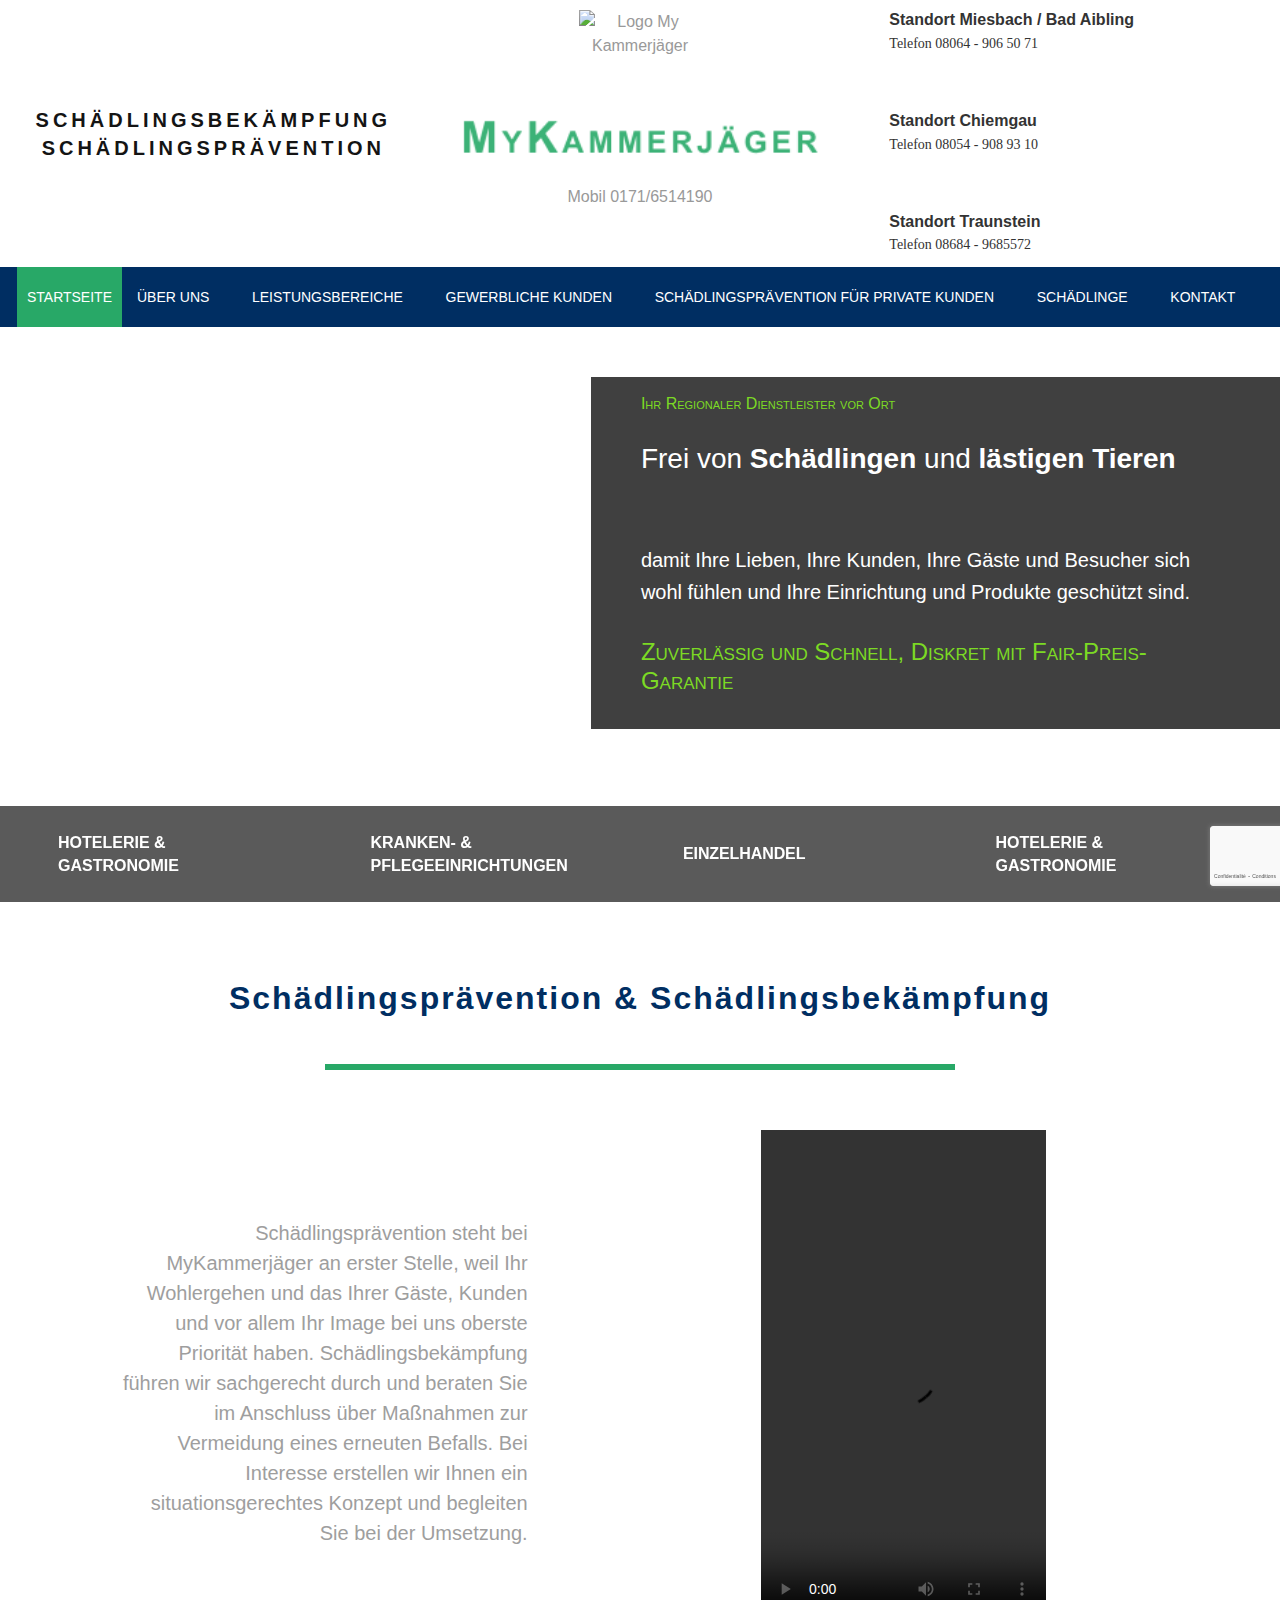
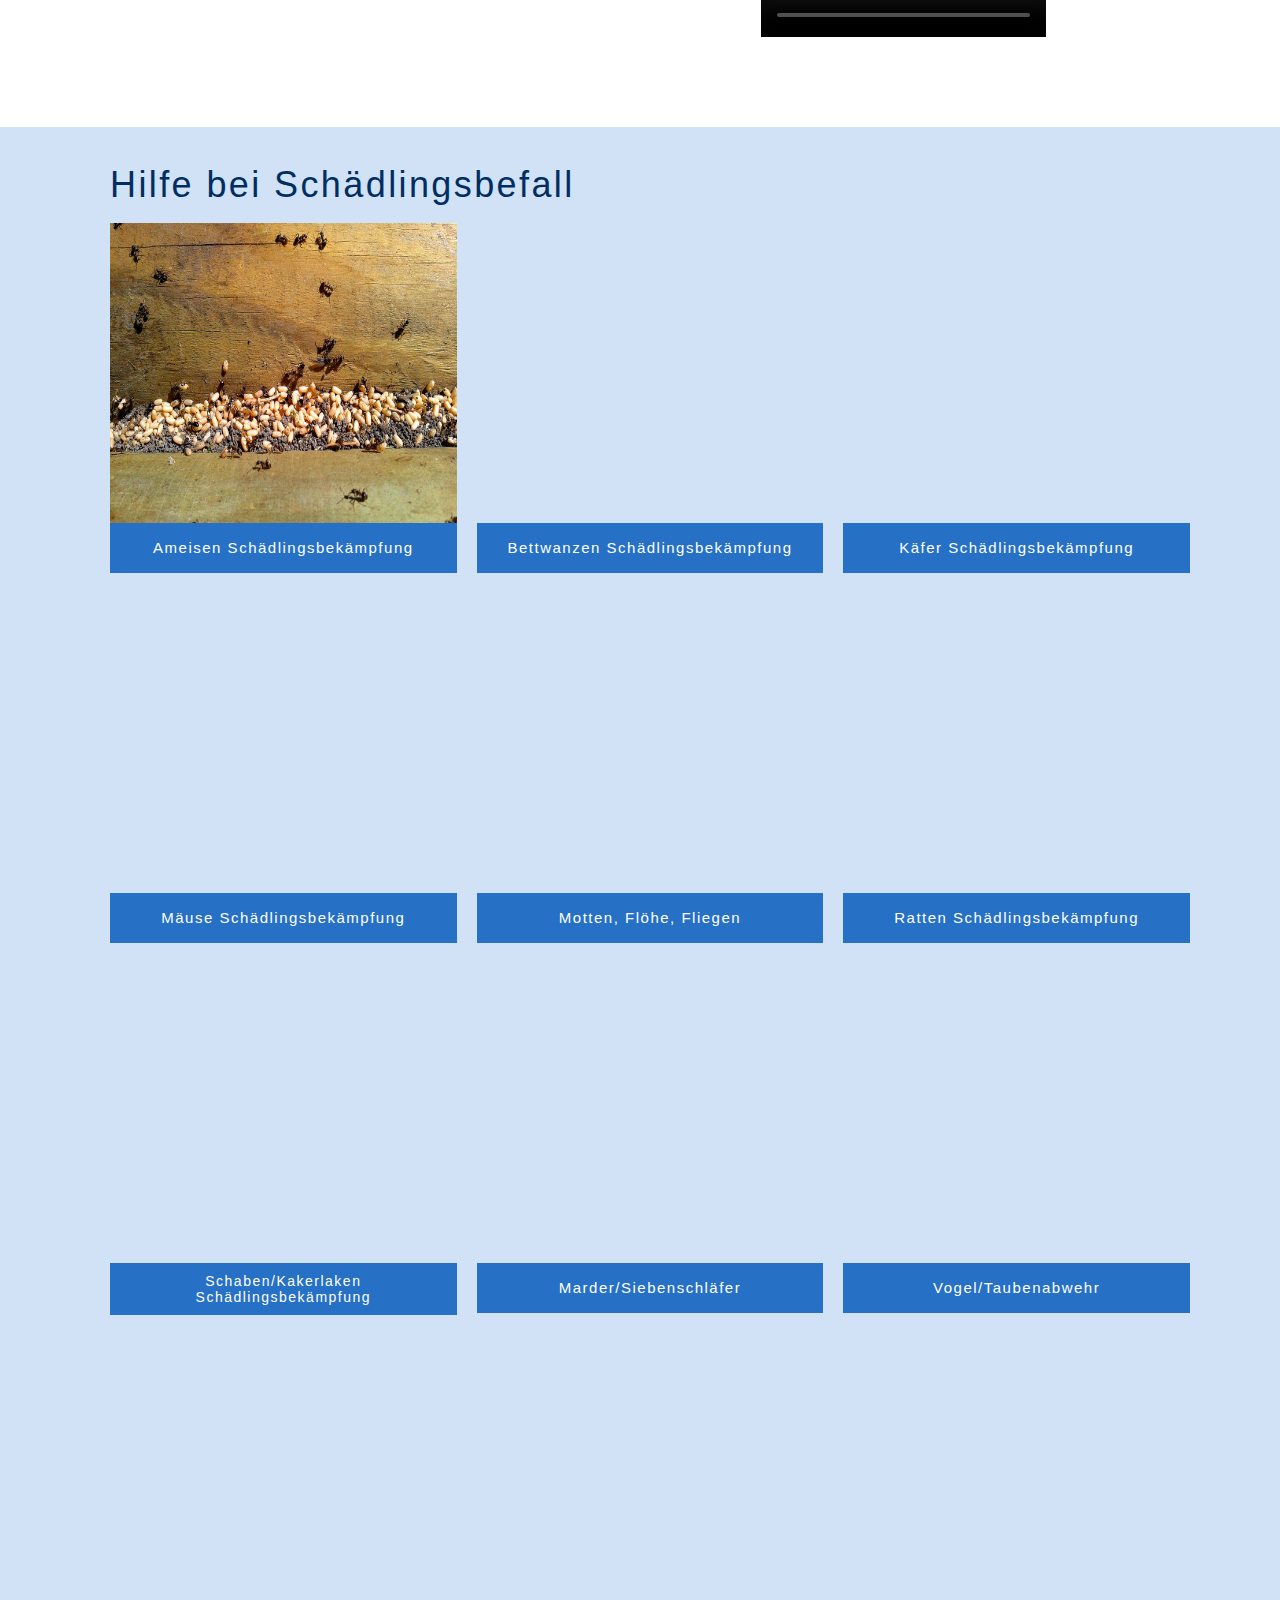
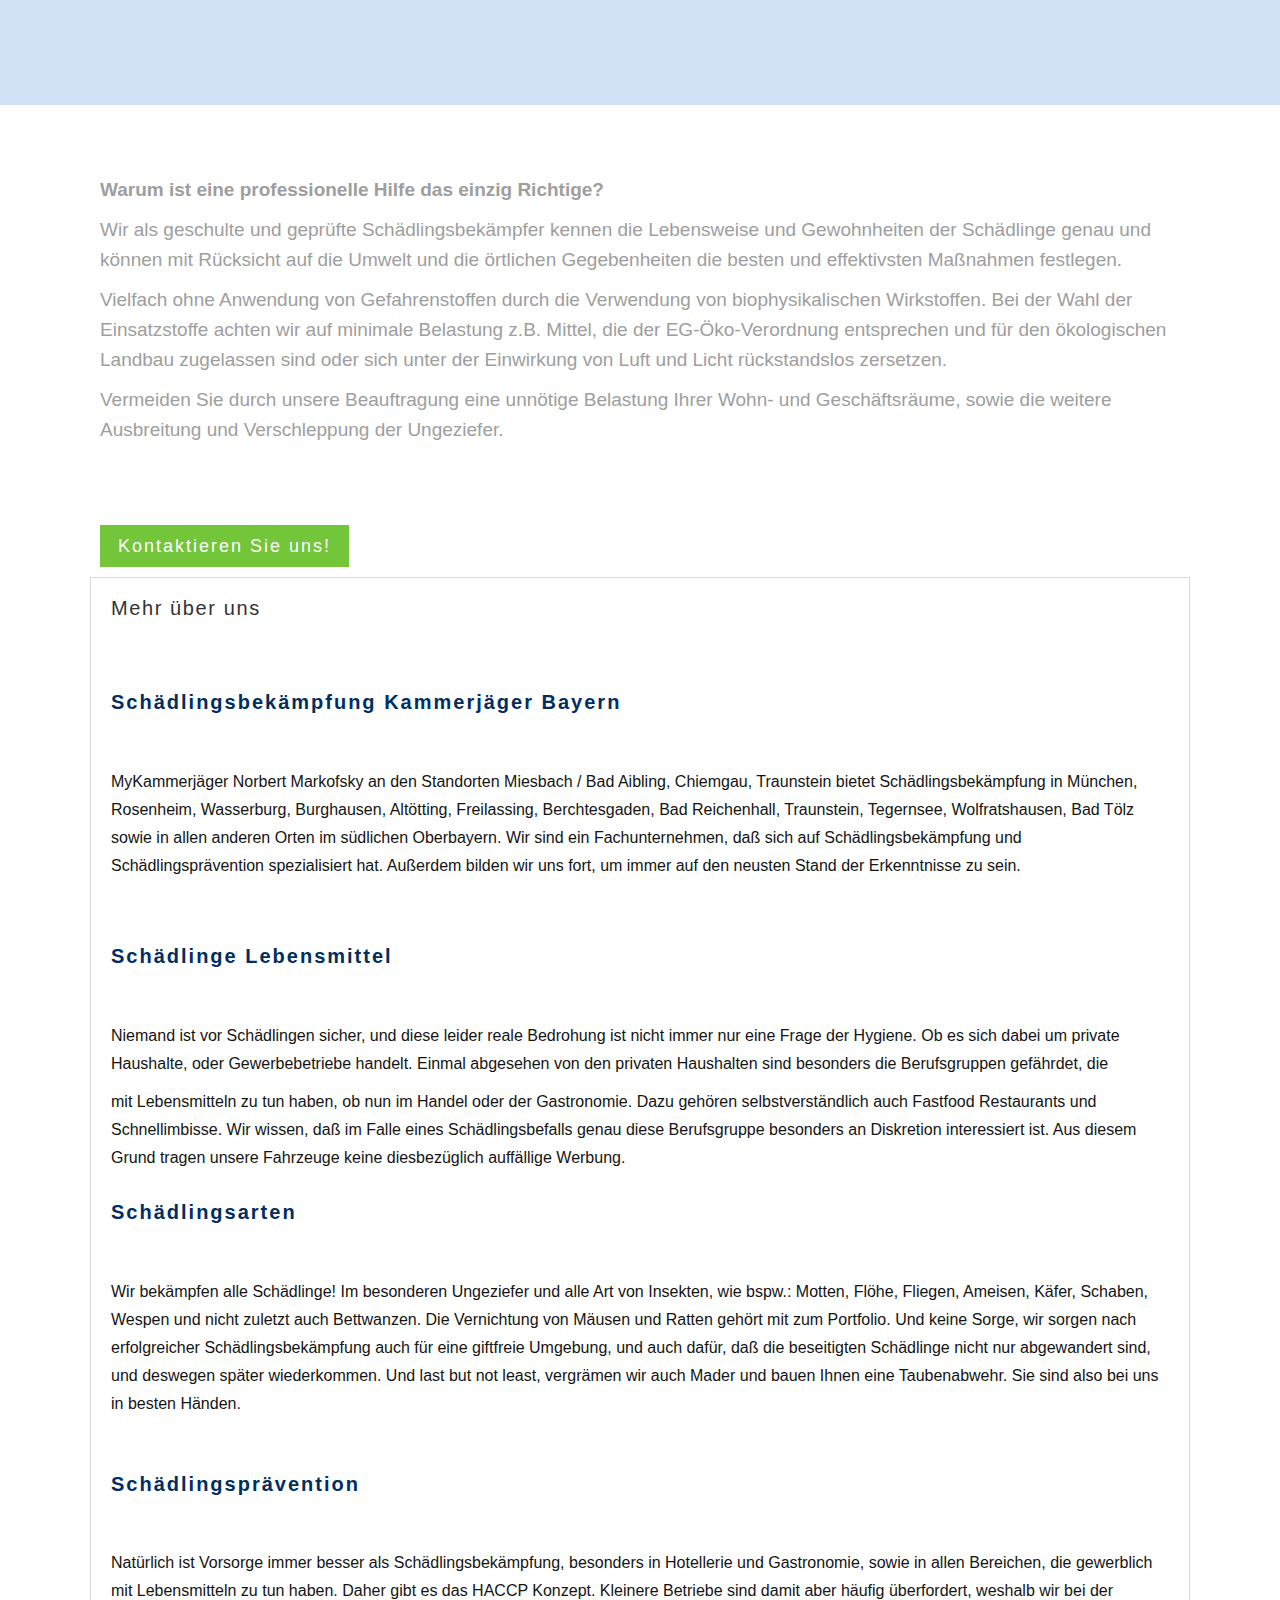
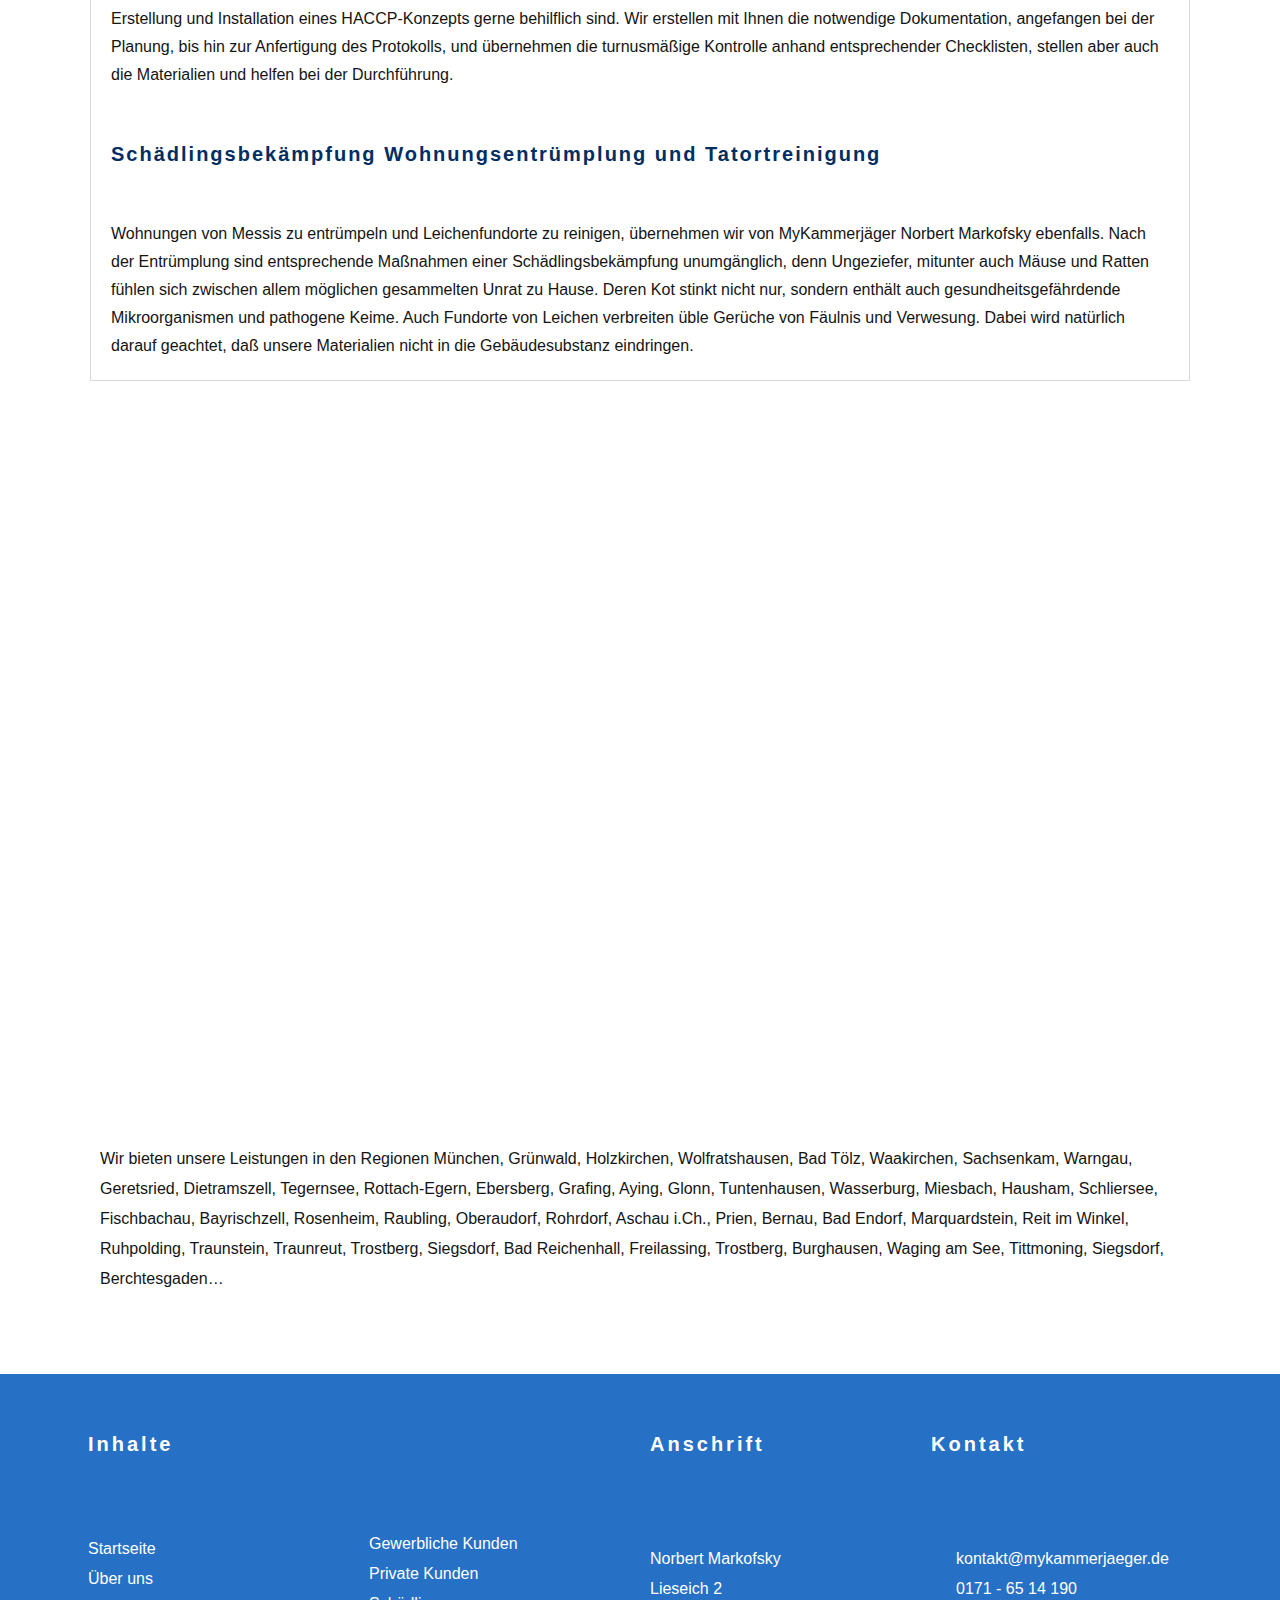
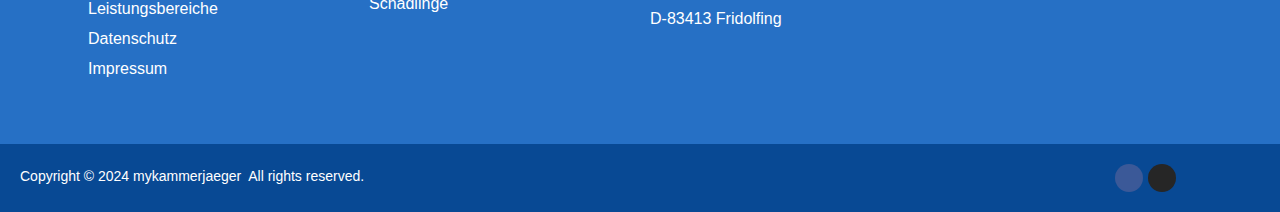
==== index.html @ 167a8380 "Add files via upload" ====
<!DOCTYPE html>
<!-- saved from url=(0030)https://www.mykammerjaeger.de/ -->
<html lang="de-DE" class="js supports no-touchevents no-forcetouch objectfit object-fit cssanimations no-cssgridlegacy cssgrid cssfilters csstransforms csstransforms3d csstransitions mobile-false not-iOS" style="--the7-vh: 8.89px;"><!--<![endif]--><head><meta http-equiv="Content-Type" content="text/html; charset=UTF-8">
	
		<meta name="viewport" content="width=device-width, initial-scale=1, maximum-scale=1, user-scalable=0">
			<link rel="profile" href="https://gmpg.org/xfn/11">
	<meta name="robots" content="index, follow, max-image-preview:large, max-snippet:-1, max-video-preview:-1">

	<!-- This site is optimized with the Yoast SEO Premium plugin v18.2.1 (Yoast SEO v21.8.1) - https://yoast.com/wordpress/plugins/seo/ -->
	<title>Kammerjäger für Schädlingsbekämpfung | Ihr Partner für effektive,nachhaltige Schädlingsbekämpfung</title>
	<meta name="description" content="Schädlingsprävention steht bei MyKammerjäger an erster Stelle, weil Ihr Wohlergehen und das Ihrer Gäste, Kunden und vor allem Ihr Image bei uns oberste Priorität haben.Schädlingsbekämpfung führen wir sachgerecht durch und beraten Sie im Anschluss über Maßnahmen zur Vermeidung eines erneuten Befalls.">
	<link rel="canonical" href="https://www.mykammerjaeger.de/">
	<meta property="og:locale" content="de_DE">
	<meta property="og:type" content="website">
	<meta property="og:title" content="Startseite ( Home Page - Front Page )">
	<meta property="og:description" content="Schädlingsprävention steht bei MyKammerjäger an erster Stelle, weil Ihr Wohlergehen und das Ihrer Gäste, Kunden und vor allem Ihr Image bei uns oberste Priorität haben.Schädlingsbekämpfung führen wir sachgerecht durch und beraten Sie im Anschluss über Maßnahmen zur Vermeidung eines erneuten Befalls.">
	<meta property="og:url" content="https://www.mykammerjaeger.de/">
	<meta property="og:site_name" content="mykammerjaeger">
	<meta property="article:modified_time" content="2024-08-09T09:11:04+00:00">
	<meta property="og:image" content="https://www.mykammerjaeger.de/wp-content/uploads/2018/03/Wespennotdienst.jpg">
	<meta property="og:image:width" content="791">
	<meta property="og:image:height" content="709">
	<meta property="og:image:type" content="image/jpeg">
	<meta name="twitter:card" content="summary_large_image">
	<script type="text/javascript" async="" charset="utf-8" src="./Kammerjäger für Schädlingsbekämpfung _ Ihr Partner für effektive,nachhaltige Schädlingsbekämpfung_files/recaptcha__fr.js.téléchargé" crossorigin="anonymous" integrity="sha384-R/JeRMq9kBNVylx8rvimQKBQRUWMjTGr8D5ua6gY6VwivgjizPlgRyHldW3nKpRn"></script><script type="application/ld+json" class="yoast-schema-graph">{"@context":"https://schema.org","@graph":[{"@type":"WebPage","@id":"https://www.mykammerjaeger.de/","url":"https://www.mykammerjaeger.de/","name":"Kammerjäger für Schädlingsbekämpfung | Ihr Partner für effektive,nachhaltige Schädlingsbekämpfung","isPartOf":{"@id":"https://www.mykammerjaeger.de/#website"},"about":{"@id":"https://www.mykammerjaeger.de/#organization"},"primaryImageOfPage":{"@id":"https://www.mykammerjaeger.de/#primaryimage"},"image":{"@id":"https://www.mykammerjaeger.de/#primaryimage"},"thumbnailUrl":"https://www.mykammerjaeger.de/wp-content/uploads/2018/03/Wespennotdienst.jpg","datePublished":"2018-02-24T18:12:28+00:00","dateModified":"2024-08-09T09:11:04+00:00","description":"Schädlingsprävention steht bei MyKammerjäger an erster Stelle, weil Ihr Wohlergehen und das Ihrer Gäste, Kunden und vor allem Ihr Image bei uns oberste Priorität haben.Schädlingsbekämpfung führen wir sachgerecht durch und beraten Sie im Anschluss über Maßnahmen zur Vermeidung eines erneuten Befalls.","breadcrumb":{"@id":"https://www.mykammerjaeger.de/#breadcrumb"},"inLanguage":"de-DE","potentialAction":[{"@type":"ReadAction","target":["https://www.mykammerjaeger.de/"]}]},{"@type":"ImageObject","inLanguage":"de-DE","@id":"https://www.mykammerjaeger.de/#primaryimage","url":"https://www.mykammerjaeger.de/wp-content/uploads/2018/03/Wespennotdienst.jpg","contentUrl":"https://www.mykammerjaeger.de/wp-content/uploads/2018/03/Wespennotdienst.jpg","width":791,"height":709,"caption":"Wespennotdienst"},{"@type":"BreadcrumbList","@id":"https://www.mykammerjaeger.de/#breadcrumb","itemListElement":[{"@type":"ListItem","position":1,"name":"Home"}]},{"@type":"WebSite","@id":"https://www.mykammerjaeger.de/#website","url":"https://www.mykammerjaeger.de/","name":"mykammerjaeger","description":"Just another WordPress site","publisher":{"@id":"https://www.mykammerjaeger.de/#organization"},"potentialAction":[{"@type":"SearchAction","target":{"@type":"EntryPoint","urlTemplate":"https://www.mykammerjaeger.de/?s={search_term_string}"},"query-input":"required name=search_term_string"}],"inLanguage":"de-DE"},{"@type":"Organization","@id":"https://www.mykammerjaeger.de/#organization","name":"mykammerjaeger","url":"https://www.mykammerjaeger.de/","logo":{"@type":"ImageObject","inLanguage":"de-DE","@id":"https://www.mykammerjaeger.de/#/schema/logo/image/","url":"https://www.mykammerjaeger.de/wp-content/uploads/2021/12/the7-logo-004.svg","contentUrl":"https://www.mykammerjaeger.de/wp-content/uploads/2021/12/the7-logo-004.svg","width":300,"height":50,"caption":"mykammerjaeger"},"image":{"@id":"https://www.mykammerjaeger.de/#/schema/logo/image/"}}]}</script>
	<!-- / Yoast SEO Premium plugin. -->


<link rel="dns-prefetch" href="https://fonts.googleapis.com/">
<link rel="alternate" type="application/rss+xml" title="mykammerjaeger » Feed" href="https://www.mykammerjaeger.de/feed/">
<script type="text/javascript">
/* <![CDATA[ */
window._wpemojiSettings = {"baseUrl":"https:\/\/s.w.org\/images\/core\/emoji\/15.0.3\/72x72\/","ext":".png","svgUrl":"https:\/\/s.w.org\/images\/core\/emoji\/15.0.3\/svg\/","svgExt":".svg","source":{"concatemoji":"https:\/\/www.mykammerjaeger.de\/wp-includes\/js\/wp-emoji-release.min.js?ver=6.6.2"}};
/*! This file is auto-generated */
!function(i,n){var o,s,e;function c(e){try{var t={supportTests:e,timestamp:(new Date).valueOf()};sessionStorage.setItem(o,JSON.stringify(t))}catch(e){}}function p(e,t,n){e.clearRect(0,0,e.canvas.width,e.canvas.height),e.fillText(t,0,0);var t=new Uint32Array(e.getImageData(0,0,e.canvas.width,e.canvas.height).data),r=(e.clearRect(0,0,e.canvas.width,e.canvas.height),e.fillText(n,0,0),new Uint32Array(e.getImageData(0,0,e.canvas.width,e.canvas.height).data));return t.every(function(e,t){return e===r[t]})}function u(e,t,n){switch(t){case"flag":return n(e,"\ud83c\udff3\ufe0f\u200d\u26a7\ufe0f","\ud83c\udff3\ufe0f\u200b\u26a7\ufe0f")?!1:!n(e,"\ud83c\uddfa\ud83c\uddf3","\ud83c\uddfa\u200b\ud83c\uddf3")&&!n(e,"\ud83c\udff4\udb40\udc67\udb40\udc62\udb40\udc65\udb40\udc6e\udb40\udc67\udb40\udc7f","\ud83c\udff4\u200b\udb40\udc67\u200b\udb40\udc62\u200b\udb40\udc65\u200b\udb40\udc6e\u200b\udb40\udc67\u200b\udb40\udc7f");case"emoji":return!n(e,"\ud83d\udc26\u200d\u2b1b","\ud83d\udc26\u200b\u2b1b")}return!1}function f(e,t,n){var r="undefined"!=typeof WorkerGlobalScope&&self instanceof WorkerGlobalScope?new OffscreenCanvas(300,150):i.createElement("canvas"),a=r.getContext("2d",{willReadFrequently:!0}),o=(a.textBaseline="top",a.font="600 32px Arial",{});return e.forEach(function(e){o[e]=t(a,e,n)}),o}function t(e){var t=i.createElement("script");t.src=e,t.defer=!0,i.head.appendChild(t)}"undefined"!=typeof Promise&&(o="wpEmojiSettingsSupports",s=["flag","emoji"],n.supports={everything:!0,everythingExceptFlag:!0},e=new Promise(function(e){i.addEventListener("DOMContentLoaded",e,{once:!0})}),new Promise(function(t){var n=function(){try{var e=JSON.parse(sessionStorage.getItem(o));if("object"==typeof e&&"number"==typeof e.timestamp&&(new Date).valueOf()<e.timestamp+604800&&"object"==typeof e.supportTests)return e.supportTests}catch(e){}return null}();if(!n){if("undefined"!=typeof Worker&&"undefined"!=typeof OffscreenCanvas&&"undefined"!=typeof URL&&URL.createObjectURL&&"undefined"!=typeof Blob)try{var e="postMessage("+f.toString()+"("+[JSON.stringify(s),u.toString(),p.toString()].join(",")+"));",r=new Blob([e],{type:"text/javascript"}),a=new Worker(URL.createObjectURL(r),{name:"wpTestEmojiSupports"});return void(a.onmessage=function(e){c(n=e.data),a.terminate(),t(n)})}catch(e){}c(n=f(s,u,p))}t(n)}).then(function(e){for(var t in e)n.supports[t]=e[t],n.supports.everything=n.supports.everything&&n.supports[t],"flag"!==t&&(n.supports.everythingExceptFlag=n.supports.everythingExceptFlag&&n.supports[t]);n.supports.everythingExceptFlag=n.supports.everythingExceptFlag&&!n.supports.flag,n.DOMReady=!1,n.readyCallback=function(){n.DOMReady=!0}}).then(function(){return e}).then(function(){var e;n.supports.everything||(n.readyCallback(),(e=n.source||{}).concatemoji?t(e.concatemoji):e.wpemoji&&e.twemoji&&(t(e.twemoji),t(e.wpemoji)))}))}((window,document),window._wpemojiSettings);
/* ]]> */
</script>
<style id="wp-emoji-styles-inline-css" type="text/css">

	img.wp-smiley, img.emoji {
		display: inline !important;
		border: none !important;
		box-shadow: none !important;
		height: 1em !important;
		width: 1em !important;
		margin: 0 0.07em !important;
		vertical-align: -0.1em !important;
		background: none !important;
		padding: 0 !important;
	}
</style>
<style id="classic-theme-styles-inline-css" type="text/css">
/*! This file is auto-generated */
.wp-block-button__link{color:#fff;background-color:#32373c;border-radius:9999px;box-shadow:none;text-decoration:none;padding:calc(.667em + 2px) calc(1.333em + 2px);font-size:1.125em}.wp-block-file__button{background:#32373c;color:#fff;text-decoration:none}
</style>
<style id="global-styles-inline-css" type="text/css">
:root{--wp--preset--aspect-ratio--square: 1;--wp--preset--aspect-ratio--4-3: 4/3;--wp--preset--aspect-ratio--3-4: 3/4;--wp--preset--aspect-ratio--3-2: 3/2;--wp--preset--aspect-ratio--2-3: 2/3;--wp--preset--aspect-ratio--16-9: 16/9;--wp--preset--aspect-ratio--9-16: 9/16;--wp--preset--color--black: #000000;--wp--preset--color--cyan-bluish-gray: #abb8c3;--wp--preset--color--white: #FFF;--wp--preset--color--pale-pink: #f78da7;--wp--preset--color--vivid-red: #cf2e2e;--wp--preset--color--luminous-vivid-orange: #ff6900;--wp--preset--color--luminous-vivid-amber: #fcb900;--wp--preset--color--light-green-cyan: #7bdcb5;--wp--preset--color--vivid-green-cyan: #00d084;--wp--preset--color--pale-cyan-blue: #8ed1fc;--wp--preset--color--vivid-cyan-blue: #0693e3;--wp--preset--color--vivid-purple: #9b51e0;--wp--preset--color--accent: #999999;--wp--preset--color--dark-gray: #111;--wp--preset--color--light-gray: #767676;--wp--preset--gradient--vivid-cyan-blue-to-vivid-purple: linear-gradient(135deg,rgba(6,147,227,1) 0%,rgb(155,81,224) 100%);--wp--preset--gradient--light-green-cyan-to-vivid-green-cyan: linear-gradient(135deg,rgb(122,220,180) 0%,rgb(0,208,130) 100%);--wp--preset--gradient--luminous-vivid-amber-to-luminous-vivid-orange: linear-gradient(135deg,rgba(252,185,0,1) 0%,rgba(255,105,0,1) 100%);--wp--preset--gradient--luminous-vivid-orange-to-vivid-red: linear-gradient(135deg,rgba(255,105,0,1) 0%,rgb(207,46,46) 100%);--wp--preset--gradient--very-light-gray-to-cyan-bluish-gray: linear-gradient(135deg,rgb(238,238,238) 0%,rgb(169,184,195) 100%);--wp--preset--gradient--cool-to-warm-spectrum: linear-gradient(135deg,rgb(74,234,220) 0%,rgb(151,120,209) 20%,rgb(207,42,186) 40%,rgb(238,44,130) 60%,rgb(251,105,98) 80%,rgb(254,248,76) 100%);--wp--preset--gradient--blush-light-purple: linear-gradient(135deg,rgb(255,206,236) 0%,rgb(152,150,240) 100%);--wp--preset--gradient--blush-bordeaux: linear-gradient(135deg,rgb(254,205,165) 0%,rgb(254,45,45) 50%,rgb(107,0,62) 100%);--wp--preset--gradient--luminous-dusk: linear-gradient(135deg,rgb(255,203,112) 0%,rgb(199,81,192) 50%,rgb(65,88,208) 100%);--wp--preset--gradient--pale-ocean: linear-gradient(135deg,rgb(255,245,203) 0%,rgb(182,227,212) 50%,rgb(51,167,181) 100%);--wp--preset--gradient--electric-grass: linear-gradient(135deg,rgb(202,248,128) 0%,rgb(113,206,126) 100%);--wp--preset--gradient--midnight: linear-gradient(135deg,rgb(2,3,129) 0%,rgb(40,116,252) 100%);--wp--preset--font-size--small: 13px;--wp--preset--font-size--medium: 20px;--wp--preset--font-size--large: 36px;--wp--preset--font-size--x-large: 42px;--wp--preset--spacing--20: 0.44rem;--wp--preset--spacing--30: 0.67rem;--wp--preset--spacing--40: 1rem;--wp--preset--spacing--50: 1.5rem;--wp--preset--spacing--60: 2.25rem;--wp--preset--spacing--70: 3.38rem;--wp--preset--spacing--80: 5.06rem;--wp--preset--shadow--natural: 6px 6px 9px rgba(0, 0, 0, 0.2);--wp--preset--shadow--deep: 12px 12px 50px rgba(0, 0, 0, 0.4);--wp--preset--shadow--sharp: 6px 6px 0px rgba(0, 0, 0, 0.2);--wp--preset--shadow--outlined: 6px 6px 0px -3px rgba(255, 255, 255, 1), 6px 6px rgba(0, 0, 0, 1);--wp--preset--shadow--crisp: 6px 6px 0px rgba(0, 0, 0, 1);}:where(.is-layout-flex){gap: 0.5em;}:where(.is-layout-grid){gap: 0.5em;}body .is-layout-flex{display: flex;}.is-layout-flex{flex-wrap: wrap;align-items: center;}.is-layout-flex > :is(*, div){margin: 0;}body .is-layout-grid{display: grid;}.is-layout-grid > :is(*, div){margin: 0;}:where(.wp-block-columns.is-layout-flex){gap: 2em;}:where(.wp-block-columns.is-layout-grid){gap: 2em;}:where(.wp-block-post-template.is-layout-flex){gap: 1.25em;}:where(.wp-block-post-template.is-layout-grid){gap: 1.25em;}.has-black-color{color: var(--wp--preset--color--black) !important;}.has-cyan-bluish-gray-color{color: var(--wp--preset--color--cyan-bluish-gray) !important;}.has-white-color{color: var(--wp--preset--color--white) !important;}.has-pale-pink-color{color: var(--wp--preset--color--pale-pink) !important;}.has-vivid-red-color{color: var(--wp--preset--color--vivid-red) !important;}.has-luminous-vivid-orange-color{color: var(--wp--preset--color--luminous-vivid-orange) !important;}.has-luminous-vivid-amber-color{color: var(--wp--preset--color--luminous-vivid-amber) !important;}.has-light-green-cyan-color{color: var(--wp--preset--color--light-green-cyan) !important;}.has-vivid-green-cyan-color{color: var(--wp--preset--color--vivid-green-cyan) !important;}.has-pale-cyan-blue-color{color: var(--wp--preset--color--pale-cyan-blue) !important;}.has-vivid-cyan-blue-color{color: var(--wp--preset--color--vivid-cyan-blue) !important;}.has-vivid-purple-color{color: var(--wp--preset--color--vivid-purple) !important;}.has-black-background-color{background-color: var(--wp--preset--color--black) !important;}.has-cyan-bluish-gray-background-color{background-color: var(--wp--preset--color--cyan-bluish-gray) !important;}.has-white-background-color{background-color: var(--wp--preset--color--white) !important;}.has-pale-pink-background-color{background-color: var(--wp--preset--color--pale-pink) !important;}.has-vivid-red-background-color{background-color: var(--wp--preset--color--vivid-red) !important;}.has-luminous-vivid-orange-background-color{background-color: var(--wp--preset--color--luminous-vivid-orange) !important;}.has-luminous-vivid-amber-background-color{background-color: var(--wp--preset--color--luminous-vivid-amber) !important;}.has-light-green-cyan-background-color{background-color: var(--wp--preset--color--light-green-cyan) !important;}.has-vivid-green-cyan-background-color{background-color: var(--wp--preset--color--vivid-green-cyan) !important;}.has-pale-cyan-blue-background-color{background-color: var(--wp--preset--color--pale-cyan-blue) !important;}.has-vivid-cyan-blue-background-color{background-color: var(--wp--preset--color--vivid-cyan-blue) !important;}.has-vivid-purple-background-color{background-color: var(--wp--preset--color--vivid-purple) !important;}.has-black-border-color{border-color: var(--wp--preset--color--black) !important;}.has-cyan-bluish-gray-border-color{border-color: var(--wp--preset--color--cyan-bluish-gray) !important;}.has-white-border-color{border-color: var(--wp--preset--color--white) !important;}.has-pale-pink-border-color{border-color: var(--wp--preset--color--pale-pink) !important;}.has-vivid-red-border-color{border-color: var(--wp--preset--color--vivid-red) !important;}.has-luminous-vivid-orange-border-color{border-color: var(--wp--preset--color--luminous-vivid-orange) !important;}.has-luminous-vivid-amber-border-color{border-color: var(--wp--preset--color--luminous-vivid-amber) !important;}.has-light-green-cyan-border-color{border-color: var(--wp--preset--color--light-green-cyan) !important;}.has-vivid-green-cyan-border-color{border-color: var(--wp--preset--color--vivid-green-cyan) !important;}.has-pale-cyan-blue-border-color{border-color: var(--wp--preset--color--pale-cyan-blue) !important;}.has-vivid-cyan-blue-border-color{border-color: var(--wp--preset--color--vivid-cyan-blue) !important;}.has-vivid-purple-border-color{border-color: var(--wp--preset--color--vivid-purple) !important;}.has-vivid-cyan-blue-to-vivid-purple-gradient-background{background: var(--wp--preset--gradient--vivid-cyan-blue-to-vivid-purple) !important;}.has-light-green-cyan-to-vivid-green-cyan-gradient-background{background: var(--wp--preset--gradient--light-green-cyan-to-vivid-green-cyan) !important;}.has-luminous-vivid-amber-to-luminous-vivid-orange-gradient-background{background: var(--wp--preset--gradient--luminous-vivid-amber-to-luminous-vivid-orange) !important;}.has-luminous-vivid-orange-to-vivid-red-gradient-background{background: var(--wp--preset--gradient--luminous-vivid-orange-to-vivid-red) !important;}.has-very-light-gray-to-cyan-bluish-gray-gradient-background{background: var(--wp--preset--gradient--very-light-gray-to-cyan-bluish-gray) !important;}.has-cool-to-warm-spectrum-gradient-background{background: var(--wp--preset--gradient--cool-to-warm-spectrum) !important;}.has-blush-light-purple-gradient-background{background: var(--wp--preset--gradient--blush-light-purple) !important;}.has-blush-bordeaux-gradient-background{background: var(--wp--preset--gradient--blush-bordeaux) !important;}.has-luminous-dusk-gradient-background{background: var(--wp--preset--gradient--luminous-dusk) !important;}.has-pale-ocean-gradient-background{background: var(--wp--preset--gradient--pale-ocean) !important;}.has-electric-grass-gradient-background{background: var(--wp--preset--gradient--electric-grass) !important;}.has-midnight-gradient-background{background: var(--wp--preset--gradient--midnight) !important;}.has-small-font-size{font-size: var(--wp--preset--font-size--small) !important;}.has-medium-font-size{font-size: var(--wp--preset--font-size--medium) !important;}.has-large-font-size{font-size: var(--wp--preset--font-size--large) !important;}.has-x-large-font-size{font-size: var(--wp--preset--font-size--x-large) !important;}
:where(.wp-block-post-template.is-layout-flex){gap: 1.25em;}:where(.wp-block-post-template.is-layout-grid){gap: 1.25em;}
:where(.wp-block-columns.is-layout-flex){gap: 2em;}:where(.wp-block-columns.is-layout-grid){gap: 2em;}
:root :where(.wp-block-pullquote){font-size: 1.5em;line-height: 1.6;}
</style>
<link rel="stylesheet" id="contact-form-7-css" href="./Kammerjäger für Schädlingsbekämpfung _ Ihr Partner für effektive,nachhaltige Schädlingsbekämpfung_files/styles.css" type="text/css" media="all">
<link rel="stylesheet" id="the7-font-css" href="./Kammerjäger für Schädlingsbekämpfung _ Ihr Partner für effektive,nachhaltige Schädlingsbekämpfung_files/icomoon-the7-font.min.css" type="text/css" media="all">
<link rel="stylesheet" id="the7-awesome-fonts-css" href="./Kammerjäger für Schädlingsbekämpfung _ Ihr Partner für effektive,nachhaltige Schädlingsbekämpfung_files/all.min.css" type="text/css" media="all">
<link rel="stylesheet" id="elementor-icons-css" href="./Kammerjäger für Schädlingsbekämpfung _ Ihr Partner für effektive,nachhaltige Schädlingsbekämpfung_files/elementor-icons.min.css" type="text/css" media="all">
<link rel="stylesheet" id="elementor-frontend-css" href="./Kammerjäger für Schädlingsbekämpfung _ Ihr Partner für effektive,nachhaltige Schädlingsbekämpfung_files/frontend.min.css" type="text/css" media="all">
<link rel="stylesheet" id="swiper-css" href="./Kammerjäger für Schädlingsbekämpfung _ Ihr Partner für effektive,nachhaltige Schädlingsbekämpfung_files/swiper.min.css" type="text/css" media="all">
<link rel="stylesheet" id="elementor-post-14697-css" href="./Kammerjäger für Schädlingsbekämpfung _ Ihr Partner für effektive,nachhaltige Schädlingsbekämpfung_files/post-14697.css" type="text/css" media="all">
<link rel="stylesheet" id="elementor-pro-css" href="./Kammerjäger für Schädlingsbekämpfung _ Ihr Partner für effektive,nachhaltige Schädlingsbekämpfung_files/frontend(1).min.css" type="text/css" media="all">
<link rel="stylesheet" id="elementor-global-css" href="./Kammerjäger für Schädlingsbekämpfung _ Ihr Partner für effektive,nachhaltige Schädlingsbekämpfung_files/global.css" type="text/css" media="all">
<link rel="stylesheet" id="elementor-post-10137-css" href="./Kammerjäger für Schädlingsbekämpfung _ Ihr Partner für effektive,nachhaltige Schädlingsbekämpfung_files/post-10137.css" type="text/css" media="all">
<link rel="stylesheet" id="elementor-post-76871-css" href="./Kammerjäger für Schädlingsbekämpfung _ Ihr Partner für effektive,nachhaltige Schädlingsbekämpfung_files/post-76871.css" type="text/css" media="all">
<link rel="stylesheet" id="elementor-post-77059-css" href="./Kammerjäger für Schädlingsbekämpfung _ Ihr Partner für effektive,nachhaltige Schädlingsbekämpfung_files/post-77059.css" type="text/css" media="all">
<link rel="stylesheet" id="dt-web-fonts-css" href="./Kammerjäger für Schädlingsbekämpfung _ Ihr Partner für effektive,nachhaltige Schädlingsbekämpfung_files/css" type="text/css" media="all">
<link rel="stylesheet" id="dt-main-css" href="./Kammerjäger für Schädlingsbekämpfung _ Ihr Partner für effektive,nachhaltige Schädlingsbekämpfung_files/main.min.css" type="text/css" media="all">
<style id="dt-main-inline-css" type="text/css">
body #load {
  display: block;
  height: 100%;
  overflow: hidden;
  position: fixed;
  width: 100%;
  z-index: 9901;
  opacity: 1;
  visibility: visible;
  transition: all .35s ease-out;
}
.load-wrap {
  width: 100%;
  height: 100%;
  background-position: center center;
  background-repeat: no-repeat;
  text-align: center;
  display: -ms-flexbox;
  display: -ms-flex;
  display: flex;
  -ms-align-items: center;
  -ms-flex-align: center;
  align-items: center;
  -ms-flex-flow: column wrap;
  flex-flow: column wrap;
  -ms-flex-pack: center;
  -ms-justify-content: center;
  justify-content: center;
}
.load-wrap > svg {
  position: absolute;
  top: 50%;
  left: 50%;
  transform: translate(-50%,-50%);
}
#load {
  background: var(--the7-elementor-beautiful-loading-bg,#ffffff);
  --the7-beautiful-spinner-color2: var(--the7-beautiful-spinner-color,rgba(0,0,0,0.12));
}

</style>
<link rel="stylesheet" id="the7-custom-scrollbar-css" href="./Kammerjäger für Schädlingsbekämpfung _ Ihr Partner für effektive,nachhaltige Schädlingsbekämpfung_files/custom-scrollbar.min.css" type="text/css" media="all">
<link rel="stylesheet" id="the7-core-css" href="./Kammerjäger für Schädlingsbekämpfung _ Ihr Partner für effektive,nachhaltige Schädlingsbekämpfung_files/post-type.min.css" type="text/css" media="all">
<link rel="stylesheet" id="the7-css-vars-css" href="./Kammerjäger für Schädlingsbekämpfung _ Ihr Partner für effektive,nachhaltige Schädlingsbekämpfung_files/css-vars.css" type="text/css" media="all">
<link rel="stylesheet" id="dt-custom-css" href="./Kammerjäger für Schädlingsbekämpfung _ Ihr Partner für effektive,nachhaltige Schädlingsbekämpfung_files/custom.css" type="text/css" media="all">
<link rel="stylesheet" id="dt-media-css" href="./Kammerjäger für Schädlingsbekämpfung _ Ihr Partner für effektive,nachhaltige Schädlingsbekämpfung_files/media.css" type="text/css" media="all">
<link rel="stylesheet" id="the7-mega-menu-css" href="./Kammerjäger für Schädlingsbekämpfung _ Ihr Partner für effektive,nachhaltige Schädlingsbekämpfung_files/mega-menu.css" type="text/css" media="all">
<link rel="stylesheet" id="the7-elements-albums-portfolio-css" href="./Kammerjäger für Schädlingsbekämpfung _ Ihr Partner für effektive,nachhaltige Schädlingsbekämpfung_files/the7-elements-albums-portfolio.css" type="text/css" media="all">
<link rel="stylesheet" id="the7-elements-css" href="./Kammerjäger für Schädlingsbekämpfung _ Ihr Partner für effektive,nachhaltige Schädlingsbekämpfung_files/post-type-dynamic.css" type="text/css" media="all">
<link rel="stylesheet" id="style-css" href="./Kammerjäger für Schädlingsbekämpfung _ Ihr Partner für effektive,nachhaltige Schädlingsbekämpfung_files/style.css" type="text/css" media="all">
<link rel="stylesheet" id="the7-elementor-global-css" href="./Kammerjäger für Schädlingsbekämpfung _ Ihr Partner für effektive,nachhaltige Schädlingsbekämpfung_files/elementor-global.min.css" type="text/css" media="all">
<link rel="stylesheet" id="the7-icon-box-widget-css" href="./Kammerjäger für Schädlingsbekämpfung _ Ihr Partner für effektive,nachhaltige Schädlingsbekämpfung_files/the7-icon-box-widget.min.css" type="text/css" media="all">
<link rel="stylesheet" id="google-fonts-1-css" href="./Kammerjäger für Schädlingsbekämpfung _ Ihr Partner für effektive,nachhaltige Schädlingsbekämpfung_files/css(1)" type="text/css" media="all">
<link rel="stylesheet" id="elementor-icons-The7-bootstrap-css" href="./Kammerjäger für Schädlingsbekämpfung _ Ihr Partner für effektive,nachhaltige Schädlingsbekämpfung_files/style(1).css" type="text/css" media="all">
<link rel="stylesheet" id="elementor-icons-the7-icons-css" href="./Kammerjäger für Schädlingsbekämpfung _ Ihr Partner für effektive,nachhaltige Schädlingsbekämpfung_files/icomoon-the7-font.min.css" type="text/css" media="all">
<link rel="stylesheet" id="elementor-icons-shared-0-css" href="./Kammerjäger für Schädlingsbekämpfung _ Ihr Partner für effektive,nachhaltige Schädlingsbekämpfung_files/fontawesome.min.css" type="text/css" media="all">
<link rel="stylesheet" id="elementor-icons-fa-solid-css" href="./Kammerjäger für Schädlingsbekämpfung _ Ihr Partner für effektive,nachhaltige Schädlingsbekämpfung_files/solid.min.css" type="text/css" media="all">
<link rel="stylesheet" id="elementor-icons-fa-brands-css" href="./Kammerjäger für Schädlingsbekämpfung _ Ihr Partner für effektive,nachhaltige Schädlingsbekämpfung_files/brands.min.css" type="text/css" media="all">
<link rel="preconnect" href="https://fonts.gstatic.com/" crossorigin=""><script type="text/javascript" src="./Kammerjäger für Schädlingsbekämpfung _ Ihr Partner für effektive,nachhaltige Schädlingsbekämpfung_files/jquery.min.js.téléchargé" id="jquery-core-js"></script><style type="text/css" id="operaUserStyle"></style>
<script type="text/javascript" src="./Kammerjäger für Schädlingsbekämpfung _ Ihr Partner für effektive,nachhaltige Schädlingsbekämpfung_files/jquery-migrate.min.js.téléchargé" id="jquery-migrate-js"></script>
<script type="text/javascript" id="dt-above-fold-js-extra">
/* <![CDATA[ */
var dtLocal = {"themeUrl":"https:\/\/www.mykammerjaeger.de\/wp-content\/themes\/dt-the7","passText":"Um diesen gesch\u00fctzten Eintrag anzusehen, geben Sie bitte das Passwort ein:","moreButtonText":{"loading":"Lade...","loadMore":"Mehr laden"},"postID":"10137","ajaxurl":"https:\/\/www.mykammerjaeger.de\/wp-admin\/admin-ajax.php","REST":{"baseUrl":"https:\/\/www.mykammerjaeger.de\/wp-json\/the7\/v1","endpoints":{"sendMail":"\/send-mail"}},"contactMessages":{"required":"One or more fields have an error. Please check and try again.","terms":"Please accept the privacy policy.","fillTheCaptchaError":"Please, fill the captcha."},"captchaSiteKey":"","ajaxNonce":"060e02c5f2","pageData":{"type":"page","template":"page","layout":null},"themeSettings":{"smoothScroll":"off","lazyLoading":false,"desktopHeader":{"height":""},"ToggleCaptionEnabled":"disabled","ToggleCaption":"Navigation","floatingHeader":{"showAfter":94,"showMenu":false,"height":64,"logo":{"showLogo":true,"html":"<img class=\" preload-me\" src=\"https:\/\/www.mykammerjaeger.de\/wp-content\/uploads\/2018\/02\/logo_my_kammerjaeger-1.jpg\" srcset=\"https:\/\/www.mykammerjaeger.de\/wp-content\/uploads\/2018\/02\/logo_my_kammerjaeger-1.jpg 929w\" width=\"929\" height=\"612\"   sizes=\"929px\" alt=\"mykammerjaeger\" \/>","url":"https:\/\/www.mykammerjaeger.de\/"}},"topLine":{"floatingTopLine":{"logo":{"showLogo":false,"html":""}}},"mobileHeader":{"firstSwitchPoint":1150,"secondSwitchPoint":600,"firstSwitchPointHeight":60,"secondSwitchPointHeight":50,"mobileToggleCaptionEnabled":"right","mobileToggleCaption":"Menu"},"stickyMobileHeaderFirstSwitch":{"logo":{"html":""}},"stickyMobileHeaderSecondSwitch":{"logo":{"html":""}},"sidebar":{"switchPoint":992},"boxedWidth":"1280px"},"elementor":{"settings":{"container_width":1300}}};
var dtShare = {"shareButtonText":{"facebook":"Share on Facebook","twitter":"Tweet","pinterest":"Pin it","linkedin":"Share on Linkedin","whatsapp":"Share on Whatsapp"},"overlayOpacity":"90"};
/* ]]> */
</script>
<script type="text/javascript" src="./Kammerjäger für Schädlingsbekämpfung _ Ihr Partner für effektive,nachhaltige Schädlingsbekämpfung_files/above-the-fold.min.js.téléchargé" id="dt-above-fold-js"></script>
<link rel="https://api.w.org/" href="https://www.mykammerjaeger.de/wp-json/"><link rel="alternate" title="JSON" type="application/json" href="https://www.mykammerjaeger.de/wp-json/wp/v2/pages/10137"><link rel="EditURI" type="application/rsd+xml" title="RSD" href="https://www.mykammerjaeger.de/xmlrpc.php?rsd">
<meta name="generator" content="WordPress 6.6.2">
<link rel="shortlink" href="https://www.mykammerjaeger.de/">
<link rel="alternate" title="oEmbed (JSON)" type="application/json+oembed" href="https://www.mykammerjaeger.de/wp-json/oembed/1.0/embed?url=https%3A%2F%2Fwww.mykammerjaeger.de%2F">
<link rel="alternate" title="oEmbed (XML)" type="text/xml+oembed" href="https://www.mykammerjaeger.de/wp-json/oembed/1.0/embed?url=https%3A%2F%2Fwww.mykammerjaeger.de%2F&amp;format=xml">

<link rel="stylesheet" id="76882-css" href="./Kammerjäger für Schädlingsbekämpfung _ Ihr Partner für effektive,nachhaltige Schädlingsbekämpfung_files/76882.css" type="text/css" media="all">
<meta name="generator" content="Elementor 3.18.3; features: e_dom_optimization, e_optimized_assets_loading, block_editor_assets_optimize, e_image_loading_optimization; settings: css_print_method-external, google_font-enabled, font_display-auto">
<script type="text/javascript" id="the7-loader-script">
document.addEventListener("DOMContentLoaded", function(event) {
	var load = document.getElementById("load");
	if(!load.classList.contains('loader-removed')){
		var removeLoading = setTimeout(function() {
			load.className += " loader-removed";
		}, 300);
	}
});
</script>
		<link rel="icon" href="./Kammerjäger für Schädlingsbekämpfung _ Ihr Partner für effektive,nachhaltige Schädlingsbekämpfung_files/logo_my_kammerjaeger-1.jpg" type="image/jpeg" sizes="16x16"><style id="the7-custom-inline-css" type="text/css">
.sub-nav .menu-item i.fa,
.sub-nav .menu-item i.fas,
.sub-nav .menu-item i.far,
.sub-nav .menu-item i.fab {
	text-align: center;
	width: 1.25em;
}
</style>
<script src="./Kammerjäger für Schädlingsbekämpfung _ Ihr Partner für effektive,nachhaltige Schädlingsbekämpfung_files/wp-emoji-release.min.js.téléchargé" defer=""></script><style type="text/css">
@font-face {
  font-weight: 400;
  font-style:  normal;
  font-family: circular;

  src: url('chrome-extension://liecbddmkiiihnedobmlmillhodjkdmb/fonts/CircularXXWeb-Book.woff2') format('woff2');
}

@font-face {
  font-weight: 700;
  font-style:  normal;
  font-family: circular;

  src: url('chrome-extension://liecbddmkiiihnedobmlmillhodjkdmb/fonts/CircularXXWeb-Bold.woff2') format('woff2');
}</style></head>
<body id="the7-body" class="home page-template page-template-elementor_header_footer page page-id-10137 wp-custom-logo wp-embed-responsive the7-core-ver-2.7.7 title-off dt-responsive-on right-mobile-menu-close-icon ouside-menu-close-icon mobile-close-right-caption fade-thin-mobile-menu-close-icon fade-medium-menu-close-icon srcset-enabled btn-flat custom-btn-color custom-btn-hover-color first-switch-logo-left first-switch-menu-right second-switch-logo-left second-switch-menu-right right-mobile-menu layzr-loading-on no-avatars popup-message-style the7-ver-11.10.1.1 dt-fa-compatibility elementor-default elementor-template-full-width elementor-clear-template elementor-kit-14697 elementor-page elementor-page-10137 no-mobile closed-overlay-mobile-header e--ua-isTouchDevice e--ua-blink e--ua-opera e--ua-webkit" data-elementor-device-mode="desktop">
<!-- The7 11.10.1.1 -->
<div id="load" class="spinner-loader loader-removed">
	<div class="load-wrap"><style type="text/css">
    [class*="the7-spinner-animate-"]{
        animation: spinner-animation 1s cubic-bezier(1,1,1,1) infinite;
        x:46.5px;
        y:40px;
        width:7px;
        height:20px;
        fill:var(--the7-beautiful-spinner-color2);
        opacity: 0.2;
    }
    .the7-spinner-animate-2{
        animation-delay: 0.083s;
    }
    .the7-spinner-animate-3{
        animation-delay: 0.166s;
    }
    .the7-spinner-animate-4{
         animation-delay: 0.25s;
    }
    .the7-spinner-animate-5{
         animation-delay: 0.33s;
    }
    .the7-spinner-animate-6{
         animation-delay: 0.416s;
    }
    .the7-spinner-animate-7{
         animation-delay: 0.5s;
    }
    .the7-spinner-animate-8{
         animation-delay: 0.58s;
    }
    .the7-spinner-animate-9{
         animation-delay: 0.666s;
    }
    .the7-spinner-animate-10{
         animation-delay: 0.75s;
    }
    .the7-spinner-animate-11{
        animation-delay: 0.83s;
    }
    .the7-spinner-animate-12{
        animation-delay: 0.916s;
    }
    @keyframes spinner-animation{
        from {
            opacity: 1;
        }
        to{
            opacity: 0;
        }
    }
</style>
<svg width="75px" height="75px" xmlns="http://www.w3.org/2000/svg" viewBox="0 0 100 100" preserveAspectRatio="xMidYMid">
	<rect class="the7-spinner-animate-1" rx="5" ry="5" transform="rotate(0 50 50) translate(0 -30)"></rect>
	<rect class="the7-spinner-animate-2" rx="5" ry="5" transform="rotate(30 50 50) translate(0 -30)"></rect>
	<rect class="the7-spinner-animate-3" rx="5" ry="5" transform="rotate(60 50 50) translate(0 -30)"></rect>
	<rect class="the7-spinner-animate-4" rx="5" ry="5" transform="rotate(90 50 50) translate(0 -30)"></rect>
	<rect class="the7-spinner-animate-5" rx="5" ry="5" transform="rotate(120 50 50) translate(0 -30)"></rect>
	<rect class="the7-spinner-animate-6" rx="5" ry="5" transform="rotate(150 50 50) translate(0 -30)"></rect>
	<rect class="the7-spinner-animate-7" rx="5" ry="5" transform="rotate(180 50 50) translate(0 -30)"></rect>
	<rect class="the7-spinner-animate-8" rx="5" ry="5" transform="rotate(210 50 50) translate(0 -30)"></rect>
	<rect class="the7-spinner-animate-9" rx="5" ry="5" transform="rotate(240 50 50) translate(0 -30)"></rect>
	<rect class="the7-spinner-animate-10" rx="5" ry="5" transform="rotate(270 50 50) translate(0 -30)"></rect>
	<rect class="the7-spinner-animate-11" rx="5" ry="5" transform="rotate(300 50 50) translate(0 -30)"></rect>
	<rect class="the7-spinner-animate-12" rx="5" ry="5" transform="rotate(330 50 50) translate(0 -30)"></rect>
</svg></div>
</div>
<div id="page" class="closed-mobile-header">
	<a class="skip-link screen-reader-text" href="https://www.mykammerjaeger.de/#content">Zum Inhalt springen</a>

		<div data-elementor-type="header" data-elementor-id="76871" class="elementor elementor-76871 elementor-location-header" data-elementor-post-type="elementor_library">
								<section class="elementor-section elementor-top-section elementor-element elementor-element-9fb7710 elementor-section-boxed elementor-section-height-default elementor-section-height-default" data-id="9fb7710" data-element_type="section">
						<div class="elementor-container elementor-column-gap-default">
					<div class="elementor-column elementor-col-33 elementor-top-column elementor-element elementor-element-f3c5690" data-id="f3c5690" data-element_type="column">
			<div class="elementor-widget-wrap elementor-element-populated">
								<div class="elementor-element elementor-element-a6b7d63 elementor-widget elementor-widget-heading" data-id="a6b7d63" data-element_type="widget" data-widget_type="heading.default">
				<div class="elementor-widget-container">
			<h4 class="elementor-heading-title elementor-size-default">SCHÄDLINGSBEKÄMPFUNG
SCHÄDLINGSPRÄVENTION</h4>		</div>
				</div>
					</div>
		</div>
				<div class="elementor-column elementor-col-33 elementor-top-column elementor-element elementor-element-7e24862" data-id="7e24862" data-element_type="column">
			<div class="elementor-widget-wrap elementor-element-populated">
								<div class="elementor-element elementor-element-8ebc151 site-logo-sm elementor-widget elementor-widget-theme-site-logo elementor-widget-image" data-id="8ebc151" data-element_type="widget" data-widget_type="theme-site-logo.default">
				<div class="elementor-widget-container">
											<a href="https://www.mykammerjaeger.de/">
			<img fetchpriority="high" width="929" height="612" src="./Kammerjäger für Schädlingsbekämpfung _ Ihr Partner für effektive,nachhaltige Schädlingsbekämpfung_files/logo_my_kammerjaeger-1.jpg" class="attachment-full size-full wp-image-10154" alt="Logo My Kammerjäger" srcset="https://www.mykammerjaeger.de/wp-content/uploads/2018/02/logo_my_kammerjaeger-1.jpg 929w, https://www.mykammerjaeger.de/wp-content/uploads/2018/02/logo_my_kammerjaeger-1-300x198.jpg 300w, https://www.mykammerjaeger.de/wp-content/uploads/2018/02/logo_my_kammerjaeger-1-768x506.jpg 768w, https://www.mykammerjaeger.de/wp-content/uploads/2018/02/logo_my_kammerjaeger-1-600x395.jpg 600w" sizes="(max-width: 929px) 100vw, 929px">				</a>
											</div>
				</div>
				<div class="elementor-element elementor-element-f43e3ed site-second-logo elementor-widget elementor-widget-image" data-id="f43e3ed" data-element_type="widget" data-widget_type="image.default">
				<div class="elementor-widget-container">
															<img width="272" height="40" src="./Kammerjäger für Schädlingsbekämpfung _ Ihr Partner für effektive,nachhaltige Schädlingsbekämpfung_files/Bildschirmfoto-2022-03-08-um-10.52.07.png" class="attachment-full size-full wp-image-80054" alt="">															</div>
				</div>
				<div class="elementor-element elementor-element-c5e7dea elementor-widget elementor-widget-text-editor" data-id="c5e7dea" data-element_type="widget" data-widget_type="text-editor.default">
				<div class="elementor-widget-container">
							<a href="tel:+491716514190">Mobil 0171/6514190</a>​						</div>
				</div>
					</div>
		</div>
				<div class="elementor-column elementor-col-33 elementor-top-column elementor-element elementor-element-d9d73aa" data-id="d9d73aa" data-element_type="column">
			<div class="elementor-widget-wrap elementor-element-populated">
								<div class="elementor-element elementor-element-baa258a elementor-position-left right-site-icons elementor-view-default elementor-mobile-position-top elementor-vertical-align-top elementor-widget elementor-widget-icon-box" data-id="baa258a" data-element_type="widget" data-widget_type="icon-box.default">
				<div class="elementor-widget-container">
					<div class="elementor-icon-box-wrapper">
						<div class="elementor-icon-box-icon">
				<span class="elementor-icon elementor-animation-">
				<i aria-hidden="true" class=" icomoon-the7-font-the7-home-02"></i>				</span>
			</div>
						<div class="elementor-icon-box-content">
				<h5 class="elementor-icon-box-title">
					<span>
						Standort Miesbach / Bad Aibling					</span>
				</h5>
									<p class="elementor-icon-box-description">
						<a href="tel:+4980649065071">Telefon 08064 - 906 50 71</a>					</p>
							</div>
		</div>
				</div>
				</div>
				<div class="elementor-element elementor-element-4d1f79e elementor-widget elementor-widget-spacer" data-id="4d1f79e" data-element_type="widget" data-widget_type="spacer.default">
				<div class="elementor-widget-container">
					<div class="elementor-spacer">
			<div class="elementor-spacer-inner"></div>
		</div>
				</div>
				</div>
				<div class="elementor-element elementor-element-0173b71 elementor-position-left right-site-icons elementor-view-default elementor-mobile-position-top elementor-vertical-align-top elementor-widget elementor-widget-icon-box" data-id="0173b71" data-element_type="widget" data-widget_type="icon-box.default">
				<div class="elementor-widget-container">
					<div class="elementor-icon-box-wrapper">
						<div class="elementor-icon-box-icon">
				<span class="elementor-icon elementor-animation-">
				<i aria-hidden="true" class=" icomoon-the7-font-the7-home-02"></i>				</span>
			</div>
						<div class="elementor-icon-box-content">
				<h5 class="elementor-icon-box-title">
					<span>
						 Standort Chiemgau					</span>
				</h5>
									<p class="elementor-icon-box-description">
						<a href="tel:+4980549089310">Telefon 08054 - 908 93 10</a>					</p>
							</div>
		</div>
				</div>
				</div>
				<div class="elementor-element elementor-element-5bc44c9 elementor-widget elementor-widget-spacer" data-id="5bc44c9" data-element_type="widget" data-widget_type="spacer.default">
				<div class="elementor-widget-container">
					<div class="elementor-spacer">
			<div class="elementor-spacer-inner"></div>
		</div>
				</div>
				</div>
				<div class="elementor-element elementor-element-c8fa7ef elementor-position-left right-site-icons elementor-view-default elementor-mobile-position-top elementor-vertical-align-top elementor-widget elementor-widget-icon-box" data-id="c8fa7ef" data-element_type="widget" data-widget_type="icon-box.default">
				<div class="elementor-widget-container">
					<div class="elementor-icon-box-wrapper">
						<div class="elementor-icon-box-icon">
				<span class="elementor-icon elementor-animation-">
				<i aria-hidden="true" class=" icomoon-the7-font-the7-home-02"></i>				</span>
			</div>
						<div class="elementor-icon-box-content">
				<h5 class="elementor-icon-box-title">
					<span>
						 Standort Traunstein					</span>
				</h5>
									<p class="elementor-icon-box-description">
						<a href="tel:+4986849685572">Telefon 08684 - 9685572</a>					</p>
							</div>
		</div>
				</div>
				</div>
					</div>
		</div>
							</div>
		</section>
				<section class="elementor-section elementor-top-section elementor-element elementor-element-4928269 elementor-section-full_width elementor-section-stretched elementor-section-height-default elementor-section-height-default" data-id="4928269" data-element_type="section" data-settings="{&quot;stretch_section&quot;:&quot;section-stretched&quot;}" style="width: 1851px; left: 0px;">
						<div class="elementor-container elementor-column-gap-no">
					<div class="elementor-column elementor-col-100 elementor-top-column elementor-element elementor-element-1763c76" data-id="1763c76" data-element_type="column">
			<div class="elementor-widget-wrap elementor-element-populated">
								<div class="elementor-element elementor-element-588f100 elementor-nav-menu__align-center elementor-nav-menu--dropdown-tablet elementor-nav-menu__text-align-aside elementor-nav-menu--toggle elementor-nav-menu--burger elementor-widget elementor-widget-nav-menu" data-id="588f100" data-element_type="widget" data-settings="{&quot;submenu_icon&quot;:{&quot;value&quot;:&quot;&lt;i class=\&quot;fas fa-chevron-down\&quot;&gt;&lt;\/i&gt;&quot;,&quot;library&quot;:&quot;fa-solid&quot;},&quot;layout&quot;:&quot;horizontal&quot;,&quot;toggle&quot;:&quot;burger&quot;}" data-widget_type="nav-menu.default">
				<div class="elementor-widget-container">
						<nav class="elementor-nav-menu--main elementor-nav-menu__container elementor-nav-menu--layout-horizontal e--pointer-background e--animation-grow">
				<ul id="menu-1-588f100" class="elementor-nav-menu" data-smartmenus-id="17295101504819785"><li class="menu-item menu-item-type-post_type menu-item-object-page menu-item-home current-menu-item page_item page-item-10137 current_page_item menu-item-76939"><a href="https://www.mykammerjaeger.de/" aria-current="page" class="elementor-item elementor-item-active">Startseite</a></li>
<li class="menu-item menu-item-type-post_type menu-item-object-page menu-item-has-children menu-item-76940"><a href="https://www.mykammerjaeger.de/ueber-uns/" class="elementor-item has-submenu" id="sm-17295101504819785-1" aria-haspopup="true" aria-controls="sm-17295101504819785-2" aria-expanded="false">Über uns<span class="sub-arrow"><i class="fas fa-chevron-down"></i></span></a>
<ul class="sub-menu elementor-nav-menu--dropdown" id="sm-17295101504819785-2" role="group" aria-hidden="true" aria-labelledby="sm-17295101504819785-1" aria-expanded="false">
	<li class="menu-item menu-item-type-post_type menu-item-object-page menu-item-76941"><a href="https://www.mykammerjaeger.de/ueber-uns/" class="elementor-sub-item">Unternehmen</a></li>
	<li class="menu-item menu-item-type-post_type menu-item-object-page menu-item-76942"><a href="https://www.mykammerjaeger.de/visitenkarte-2/" class="elementor-sub-item">Visitenkarte</a></li>
	<li class="menu-item menu-item-type-post_type menu-item-object-page menu-item-76943"><a href="https://www.mykammerjaeger.de/einzugsgebiete-schaedlingsbekaempfung/" class="elementor-sub-item">Einzugsgebiet</a></li>
</ul>
</li>
<li class="menu-item menu-item-type-post_type menu-item-object-page menu-item-has-children menu-item-76944"><a href="https://www.mykammerjaeger.de/leistungsbereich/" class="elementor-item has-submenu" id="sm-17295101504819785-3" aria-haspopup="true" aria-controls="sm-17295101504819785-4" aria-expanded="false">Leistungsbereiche<span class="sub-arrow"><i class="fas fa-chevron-down"></i></span></a>
<ul class="sub-menu elementor-nav-menu--dropdown" id="sm-17295101504819785-4" role="group" aria-hidden="true" aria-labelledby="sm-17295101504819785-3" aria-expanded="false">
	<li class="menu-item menu-item-type-post_type menu-item-object-page menu-item-76945"><a href="https://www.mykammerjaeger.de/gewerbliche-kunden/praevention-dokumentation/" class="elementor-sub-item">Schädlingsprävention &amp; <br>Dokumentation</a></li>
	<li class="menu-item menu-item-type-post_type menu-item-object-page menu-item-76946"><a href="https://www.mykammerjaeger.de/private-kunden/fliegengitter/" class="elementor-sub-item">Insektenschutz</a></li>
	<li class="menu-item menu-item-type-post_type menu-item-object-page menu-item-76947"><a href="https://www.mykammerjaeger.de/private-kunden/wespen-notdienst/" class="elementor-sub-item">Wespen Notdienst <br>123-Wespen-Frei</a></li>
	<li class="menu-item menu-item-type-post_type menu-item-object-page menu-item-76948"><a href="https://www.mykammerjaeger.de/gewerbliche-kunden/schaedlingsbekaempfung/" class="elementor-sub-item">Schädlingsbekämpfung in <br> Gewerbebetrieben</a></li>
	<li class="menu-item menu-item-type-post_type menu-item-object-page menu-item-78673"><a href="https://www.mykammerjaeger.de/private-kunden/schadlingsbekampfung-in-privaten-haushalten/" class="elementor-sub-item">Schädlingsbekämpfung in <br> Privaten Haushalten</a></li>
	<li class="menu-item menu-item-type-post_type menu-item-object-page menu-item-76950"><a href="https://www.mykammerjaeger.de/leistungsbereich/messie-wohnung-und-tatortreinigung/" class="elementor-sub-item">Messie-Wohnung und <br> Tatortreinigung</a></li>
</ul>
</li>
<li class="menu-item menu-item-type-post_type menu-item-object-page menu-item-has-children menu-item-76951"><a href="https://www.mykammerjaeger.de/gewerbliche-kunden/" class="elementor-item has-submenu" id="sm-17295101504819785-5" aria-haspopup="true" aria-controls="sm-17295101504819785-6" aria-expanded="false">Gewerbliche Kunden<span class="sub-arrow"><i class="fas fa-chevron-down"></i></span></a>
<ul class="sub-menu elementor-nav-menu--dropdown" id="sm-17295101504819785-6" role="group" aria-hidden="true" aria-labelledby="sm-17295101504819785-5" aria-expanded="false">
	<li class="menu-item menu-item-type-post_type menu-item-object-page menu-item-76952"><a href="https://www.mykammerjaeger.de/gewerbliche-kunden/praevention-dokumentation/" class="elementor-sub-item">Schädlingsprävention &amp; <br> Dokumentation</a></li>
	<li class="menu-item menu-item-type-post_type menu-item-object-page menu-item-76953"><a href="https://www.mykammerjaeger.de/gewerbliche-kunden/schaedlingsbekaempfung/" class="elementor-sub-item">Schädlingsbekämpfung in <br> Gewerbebetrieben</a></li>
	<li class="menu-item menu-item-type-post_type menu-item-object-page menu-item-76954"><a href="https://www.mykammerjaeger.de/leistungsbereich/schaedlingsbekaempfung-in-hotellerie-und-gastronomie/" class="elementor-sub-item">Hotellerie und Gastronomie</a></li>
	<li class="menu-item menu-item-type-post_type menu-item-object-page menu-item-76955"><a href="https://www.mykammerjaeger.de/leistungsbereich/schaedlingsbekaempfung-pflegebereich-soziale-einrichtungen/" class="elementor-sub-item">Gesundheitswesen, <br> Pflegebereich und  <br> sozialen Einrichtungen</a></li>
	<li class="menu-item menu-item-type-post_type menu-item-object-page menu-item-76956"><a href="https://www.mykammerjaeger.de/leistungsbereich/schaedlingsbefall-im-einzelhandel/" class="elementor-sub-item">Einzelhandel und <br> Lebensmittelproduktion</a></li>
	<li class="menu-item menu-item-type-post_type menu-item-object-page menu-item-76957"><a href="https://www.mykammerjaeger.de/leistungsbereich/hausverwaltungen/" class="elementor-sub-item">Schädlingsbekämpfung für <br> Hausverwaltungen</a></li>
	<li class="menu-item menu-item-type-post_type menu-item-object-page menu-item-76958"><a href="https://www.mykammerjaeger.de/private-kunden/fliegengitter/" class="elementor-sub-item">Insektenschutz</a></li>
	<li class="menu-item menu-item-type-post_type menu-item-object-page menu-item-76959"><a href="https://www.mykammerjaeger.de/private-kunden/wespen-notdienst/" class="elementor-sub-item">Wespen Notdienst im <br> südlichen Oberbayern</a></li>
	<li class="menu-item menu-item-type-post_type menu-item-object-page menu-item-76960"><a href="https://www.mykammerjaeger.de/leistungsbereich/messie-wohnung-und-tatortreinigung/" class="elementor-sub-item">Messie-Wohnung und <br> Tatortreinigung</a></li>
</ul>
</li>
<li class="menu-item menu-item-type-post_type menu-item-object-page menu-item-has-children menu-item-76961"><a href="https://www.mykammerjaeger.de/private-kunden/" class="elementor-item has-submenu" id="sm-17295101504819785-7" aria-haspopup="true" aria-controls="sm-17295101504819785-8" aria-expanded="false">Schädlingsprävention für private Kunden<span class="sub-arrow"><i class="fas fa-chevron-down"></i></span></a>
<ul class="sub-menu elementor-nav-menu--dropdown" id="sm-17295101504819785-8" role="group" aria-hidden="true" aria-labelledby="sm-17295101504819785-7" aria-expanded="false">
	<li class="menu-item menu-item-type-post_type menu-item-object-page menu-item-79464"><a href="https://www.mykammerjaeger.de/private-kunden/schadlingsbekampfung-in-privaten-haushalten/" class="elementor-sub-item">Schädlingsbekämpfung in <br> Privaten Haushalten</a></li>
	<li class="menu-item menu-item-type-post_type menu-item-object-page menu-item-76963"><a href="https://www.mykammerjaeger.de/private-kunden/wespen-notdienst/" class="elementor-sub-item">Wespen Notdienst im <br> südlichen Oberbayern</a></li>
	<li class="menu-item menu-item-type-post_type menu-item-object-page menu-item-76964"><a href="https://www.mykammerjaeger.de/private-kunden/fliegengitter/" class="elementor-sub-item">Insektenschutz</a></li>
	<li class="menu-item menu-item-type-post_type menu-item-object-page menu-item-76965"><a href="https://www.mykammerjaeger.de/leistungsbereich/messie-wohnung-und-tatortreinigung/" class="elementor-sub-item">Messie-Wohnung und <br> Tatortreinigung</a></li>
</ul>
</li>
<li class="menu-item menu-item-type-post_type menu-item-object-page menu-item-has-children menu-item-76966"><a href="https://www.mykammerjaeger.de/schaedlinge/" class="elementor-item has-submenu" id="sm-17295101504819785-9" aria-haspopup="true" aria-controls="sm-17295101504819785-10" aria-expanded="false">Schädlinge<span class="sub-arrow"><i class="fas fa-chevron-down"></i></span></a>
<ul class="sub-menu elementor-nav-menu--dropdown" id="sm-17295101504819785-10" role="group" aria-hidden="true" aria-labelledby="sm-17295101504819785-9" aria-expanded="false">
	<li class="menu-item menu-item-type-post_type menu-item-object-page menu-item-76967"><a href="https://www.mykammerjaeger.de/schaedlinge/ameisen/" class="elementor-sub-item">Ameisen</a></li>
	<li class="menu-item menu-item-type-post_type menu-item-object-page menu-item-76968"><a href="https://www.mykammerjaeger.de/schaedlinge/bettwanzen/" class="elementor-sub-item">Bettwanzen</a></li>
	<li class="menu-item menu-item-type-post_type menu-item-object-page menu-item-76969"><a href="https://www.mykammerjaeger.de/schaedlinge/kaefer/" class="elementor-sub-item">Käfer</a></li>
	<li class="menu-item menu-item-type-post_type menu-item-object-page menu-item-76970"><a href="https://www.mykammerjaeger.de/schaedlinge/maeuse/" class="elementor-sub-item">Mäuse</a></li>
	<li class="menu-item menu-item-type-post_type menu-item-object-page menu-item-76971"><a href="https://www.mykammerjaeger.de/schaedlinge/marder-und-siebenschlaeferabwehr/" class="elementor-sub-item">Marder und  <br>Siebenschläferabwehr</a></li>
	<li class="menu-item menu-item-type-post_type menu-item-object-page menu-item-76972"><a href="https://www.mykammerjaeger.de/schaedlinge/motten-floehe-fliegen/" class="elementor-sub-item">Motten, Flöhe &amp; Fliegen</a></li>
	<li class="menu-item menu-item-type-post_type menu-item-object-page menu-item-76973"><a href="https://www.mykammerjaeger.de/schaedlinge/ratten/" class="elementor-sub-item">Ratten</a></li>
	<li class="menu-item menu-item-type-post_type menu-item-object-page menu-item-76974"><a href="https://www.mykammerjaeger.de/schaedlinge/schaben-kakerlaken/" class="elementor-sub-item">Schaben / Kakerlaken</a></li>
	<li class="menu-item menu-item-type-post_type menu-item-object-page menu-item-76975"><a href="https://www.mykammerjaeger.de/schaedlinge/silberfische/" class="elementor-sub-item">Silberfische</a></li>
	<li class="menu-item menu-item-type-post_type menu-item-object-page menu-item-76976"><a href="https://www.mykammerjaeger.de/schaedlinge/vogel-und-taubenabwehr/" class="elementor-sub-item">Vogel und Taubenabwehr</a></li>
</ul>
</li>
<li class="menu-item menu-item-type-post_type menu-item-object-page menu-item-has-children menu-item-76977"><a href="https://www.mykammerjaeger.de/kontakt/" class="elementor-item has-submenu" id="sm-17295101504819785-11" aria-haspopup="true" aria-controls="sm-17295101504819785-12" aria-expanded="false">Kontakt<span class="sub-arrow"><i class="fas fa-chevron-down"></i></span></a>
<ul class="sub-menu elementor-nav-menu--dropdown" id="sm-17295101504819785-12" role="group" aria-hidden="true" aria-labelledby="sm-17295101504819785-11" aria-expanded="false">
	<li class="menu-item menu-item-type-post_type menu-item-object-page menu-item-76978"><a href="https://www.mykammerjaeger.de/kontakt/" class="elementor-sub-item">Kontakt</a></li>
	<li class="menu-item menu-item-type-post_type menu-item-object-page menu-item-76979"><a href="https://www.mykammerjaeger.de/visitenkarte-2/" class="elementor-sub-item">Visitenkarte</a></li>
</ul>
</li>
</ul>			</nav>
					<div class="elementor-menu-toggle" role="button" tabindex="0" aria-label="Menu Toggle" aria-expanded="false">
			<i aria-hidden="true" role="presentation" class="elementor-menu-toggle__icon--open eicon-menu-bar"></i><i aria-hidden="true" role="presentation" class="elementor-menu-toggle__icon--close eicon-close"></i>			<span class="elementor-screen-only">Menü</span>
		</div>
					<nav class="elementor-nav-menu--dropdown elementor-nav-menu__container" aria-hidden="true" style="--menu-height: 0;">
				<ul id="menu-2-588f100" class="elementor-nav-menu" data-smartmenus-id="17295101504895286"><li class="menu-item menu-item-type-post_type menu-item-object-page menu-item-home current-menu-item page_item page-item-10137 current_page_item menu-item-76939"><a href="https://www.mykammerjaeger.de/" aria-current="page" class="elementor-item elementor-item-active" tabindex="-1">Startseite</a></li>
<li class="menu-item menu-item-type-post_type menu-item-object-page menu-item-has-children menu-item-76940"><a href="https://www.mykammerjaeger.de/ueber-uns/" class="elementor-item has-submenu" tabindex="-1" id="sm-17295101504895286-1" aria-haspopup="true" aria-controls="sm-17295101504895286-2" aria-expanded="false">Über uns<span class="sub-arrow"><i class="fas fa-chevron-down"></i></span></a>
<ul class="sub-menu elementor-nav-menu--dropdown" id="sm-17295101504895286-2" role="group" aria-hidden="true" aria-labelledby="sm-17295101504895286-1" aria-expanded="false">
	<li class="menu-item menu-item-type-post_type menu-item-object-page menu-item-76941"><a href="https://www.mykammerjaeger.de/ueber-uns/" class="elementor-sub-item" tabindex="-1">Unternehmen</a></li>
	<li class="menu-item menu-item-type-post_type menu-item-object-page menu-item-76942"><a href="https://www.mykammerjaeger.de/visitenkarte-2/" class="elementor-sub-item" tabindex="-1">Visitenkarte</a></li>
	<li class="menu-item menu-item-type-post_type menu-item-object-page menu-item-76943"><a href="https://www.mykammerjaeger.de/einzugsgebiete-schaedlingsbekaempfung/" class="elementor-sub-item" tabindex="-1">Einzugsgebiet</a></li>
</ul>
</li>
<li class="menu-item menu-item-type-post_type menu-item-object-page menu-item-has-children menu-item-76944"><a href="https://www.mykammerjaeger.de/leistungsbereich/" class="elementor-item has-submenu" tabindex="-1" id="sm-17295101504895286-3" aria-haspopup="true" aria-controls="sm-17295101504895286-4" aria-expanded="false">Leistungsbereiche<span class="sub-arrow"><i class="fas fa-chevron-down"></i></span></a>
<ul class="sub-menu elementor-nav-menu--dropdown" id="sm-17295101504895286-4" role="group" aria-hidden="true" aria-labelledby="sm-17295101504895286-3" aria-expanded="false">
	<li class="menu-item menu-item-type-post_type menu-item-object-page menu-item-76945"><a href="https://www.mykammerjaeger.de/gewerbliche-kunden/praevention-dokumentation/" class="elementor-sub-item" tabindex="-1">Schädlingsprävention &amp; <br>Dokumentation</a></li>
	<li class="menu-item menu-item-type-post_type menu-item-object-page menu-item-76946"><a href="https://www.mykammerjaeger.de/private-kunden/fliegengitter/" class="elementor-sub-item" tabindex="-1">Insektenschutz</a></li>
	<li class="menu-item menu-item-type-post_type menu-item-object-page menu-item-76947"><a href="https://www.mykammerjaeger.de/private-kunden/wespen-notdienst/" class="elementor-sub-item" tabindex="-1">Wespen Notdienst <br>123-Wespen-Frei</a></li>
	<li class="menu-item menu-item-type-post_type menu-item-object-page menu-item-76948"><a href="https://www.mykammerjaeger.de/gewerbliche-kunden/schaedlingsbekaempfung/" class="elementor-sub-item" tabindex="-1">Schädlingsbekämpfung in <br> Gewerbebetrieben</a></li>
	<li class="menu-item menu-item-type-post_type menu-item-object-page menu-item-78673"><a href="https://www.mykammerjaeger.de/private-kunden/schadlingsbekampfung-in-privaten-haushalten/" class="elementor-sub-item" tabindex="-1">Schädlingsbekämpfung in <br> Privaten Haushalten</a></li>
	<li class="menu-item menu-item-type-post_type menu-item-object-page menu-item-76950"><a href="https://www.mykammerjaeger.de/leistungsbereich/messie-wohnung-und-tatortreinigung/" class="elementor-sub-item" tabindex="-1">Messie-Wohnung und <br> Tatortreinigung</a></li>
</ul>
</li>
<li class="menu-item menu-item-type-post_type menu-item-object-page menu-item-has-children menu-item-76951"><a href="https://www.mykammerjaeger.de/gewerbliche-kunden/" class="elementor-item has-submenu" tabindex="-1" id="sm-17295101504895286-5" aria-haspopup="true" aria-controls="sm-17295101504895286-6" aria-expanded="false">Gewerbliche Kunden<span class="sub-arrow"><i class="fas fa-chevron-down"></i></span></a>
<ul class="sub-menu elementor-nav-menu--dropdown" id="sm-17295101504895286-6" role="group" aria-hidden="true" aria-labelledby="sm-17295101504895286-5" aria-expanded="false">
	<li class="menu-item menu-item-type-post_type menu-item-object-page menu-item-76952"><a href="https://www.mykammerjaeger.de/gewerbliche-kunden/praevention-dokumentation/" class="elementor-sub-item" tabindex="-1">Schädlingsprävention &amp; <br> Dokumentation</a></li>
	<li class="menu-item menu-item-type-post_type menu-item-object-page menu-item-76953"><a href="https://www.mykammerjaeger.de/gewerbliche-kunden/schaedlingsbekaempfung/" class="elementor-sub-item" tabindex="-1">Schädlingsbekämpfung in <br> Gewerbebetrieben</a></li>
	<li class="menu-item menu-item-type-post_type menu-item-object-page menu-item-76954"><a href="https://www.mykammerjaeger.de/leistungsbereich/schaedlingsbekaempfung-in-hotellerie-und-gastronomie/" class="elementor-sub-item" tabindex="-1">Hotellerie und Gastronomie</a></li>
	<li class="menu-item menu-item-type-post_type menu-item-object-page menu-item-76955"><a href="https://www.mykammerjaeger.de/leistungsbereich/schaedlingsbekaempfung-pflegebereich-soziale-einrichtungen/" class="elementor-sub-item" tabindex="-1">Gesundheitswesen, <br> Pflegebereich und  <br> sozialen Einrichtungen</a></li>
	<li class="menu-item menu-item-type-post_type menu-item-object-page menu-item-76956"><a href="https://www.mykammerjaeger.de/leistungsbereich/schaedlingsbefall-im-einzelhandel/" class="elementor-sub-item" tabindex="-1">Einzelhandel und <br> Lebensmittelproduktion</a></li>
	<li class="menu-item menu-item-type-post_type menu-item-object-page menu-item-76957"><a href="https://www.mykammerjaeger.de/leistungsbereich/hausverwaltungen/" class="elementor-sub-item" tabindex="-1">Schädlingsbekämpfung für <br> Hausverwaltungen</a></li>
	<li class="menu-item menu-item-type-post_type menu-item-object-page menu-item-76958"><a href="https://www.mykammerjaeger.de/private-kunden/fliegengitter/" class="elementor-sub-item" tabindex="-1">Insektenschutz</a></li>
	<li class="menu-item menu-item-type-post_type menu-item-object-page menu-item-76959"><a href="https://www.mykammerjaeger.de/private-kunden/wespen-notdienst/" class="elementor-sub-item" tabindex="-1">Wespen Notdienst im <br> südlichen Oberbayern</a></li>
	<li class="menu-item menu-item-type-post_type menu-item-object-page menu-item-76960"><a href="https://www.mykammerjaeger.de/leistungsbereich/messie-wohnung-und-tatortreinigung/" class="elementor-sub-item" tabindex="-1">Messie-Wohnung und <br> Tatortreinigung</a></li>
</ul>
</li>
<li class="menu-item menu-item-type-post_type menu-item-object-page menu-item-has-children menu-item-76961"><a href="https://www.mykammerjaeger.de/private-kunden/" class="elementor-item has-submenu" tabindex="-1" id="sm-17295101504895286-7" aria-haspopup="true" aria-controls="sm-17295101504895286-8" aria-expanded="false">Schädlingsprävention für private Kunden<span class="sub-arrow"><i class="fas fa-chevron-down"></i></span></a>
<ul class="sub-menu elementor-nav-menu--dropdown" id="sm-17295101504895286-8" role="group" aria-hidden="true" aria-labelledby="sm-17295101504895286-7" aria-expanded="false">
	<li class="menu-item menu-item-type-post_type menu-item-object-page menu-item-79464"><a href="https://www.mykammerjaeger.de/private-kunden/schadlingsbekampfung-in-privaten-haushalten/" class="elementor-sub-item" tabindex="-1">Schädlingsbekämpfung in <br> Privaten Haushalten</a></li>
	<li class="menu-item menu-item-type-post_type menu-item-object-page menu-item-76963"><a href="https://www.mykammerjaeger.de/private-kunden/wespen-notdienst/" class="elementor-sub-item" tabindex="-1">Wespen Notdienst im <br> südlichen Oberbayern</a></li>
	<li class="menu-item menu-item-type-post_type menu-item-object-page menu-item-76964"><a href="https://www.mykammerjaeger.de/private-kunden/fliegengitter/" class="elementor-sub-item" tabindex="-1">Insektenschutz</a></li>
	<li class="menu-item menu-item-type-post_type menu-item-object-page menu-item-76965"><a href="https://www.mykammerjaeger.de/leistungsbereich/messie-wohnung-und-tatortreinigung/" class="elementor-sub-item" tabindex="-1">Messie-Wohnung und <br> Tatortreinigung</a></li>
</ul>
</li>
<li class="menu-item menu-item-type-post_type menu-item-object-page menu-item-has-children menu-item-76966"><a href="https://www.mykammerjaeger.de/schaedlinge/" class="elementor-item has-submenu" tabindex="-1" id="sm-17295101504895286-9" aria-haspopup="true" aria-controls="sm-17295101504895286-10" aria-expanded="false">Schädlinge<span class="sub-arrow"><i class="fas fa-chevron-down"></i></span></a>
<ul class="sub-menu elementor-nav-menu--dropdown" id="sm-17295101504895286-10" role="group" aria-hidden="true" aria-labelledby="sm-17295101504895286-9" aria-expanded="false">
	<li class="menu-item menu-item-type-post_type menu-item-object-page menu-item-76967"><a href="https://www.mykammerjaeger.de/schaedlinge/ameisen/" class="elementor-sub-item" tabindex="-1">Ameisen</a></li>
	<li class="menu-item menu-item-type-post_type menu-item-object-page menu-item-76968"><a href="https://www.mykammerjaeger.de/schaedlinge/bettwanzen/" class="elementor-sub-item" tabindex="-1">Bettwanzen</a></li>
	<li class="menu-item menu-item-type-post_type menu-item-object-page menu-item-76969"><a href="https://www.mykammerjaeger.de/schaedlinge/kaefer/" class="elementor-sub-item" tabindex="-1">Käfer</a></li>
	<li class="menu-item menu-item-type-post_type menu-item-object-page menu-item-76970"><a href="https://www.mykammerjaeger.de/schaedlinge/maeuse/" class="elementor-sub-item" tabindex="-1">Mäuse</a></li>
	<li class="menu-item menu-item-type-post_type menu-item-object-page menu-item-76971"><a href="https://www.mykammerjaeger.de/schaedlinge/marder-und-siebenschlaeferabwehr/" class="elementor-sub-item" tabindex="-1">Marder und  <br>Siebenschläferabwehr</a></li>
	<li class="menu-item menu-item-type-post_type menu-item-object-page menu-item-76972"><a href="https://www.mykammerjaeger.de/schaedlinge/motten-floehe-fliegen/" class="elementor-sub-item" tabindex="-1">Motten, Flöhe &amp; Fliegen</a></li>
	<li class="menu-item menu-item-type-post_type menu-item-object-page menu-item-76973"><a href="https://www.mykammerjaeger.de/schaedlinge/ratten/" class="elementor-sub-item" tabindex="-1">Ratten</a></li>
	<li class="menu-item menu-item-type-post_type menu-item-object-page menu-item-76974"><a href="https://www.mykammerjaeger.de/schaedlinge/schaben-kakerlaken/" class="elementor-sub-item" tabindex="-1">Schaben / Kakerlaken</a></li>
	<li class="menu-item menu-item-type-post_type menu-item-object-page menu-item-76975"><a href="https://www.mykammerjaeger.de/schaedlinge/silberfische/" class="elementor-sub-item" tabindex="-1">Silberfische</a></li>
	<li class="menu-item menu-item-type-post_type menu-item-object-page menu-item-76976"><a href="https://www.mykammerjaeger.de/schaedlinge/vogel-und-taubenabwehr/" class="elementor-sub-item" tabindex="-1">Vogel und Taubenabwehr</a></li>
</ul>
</li>
<li class="menu-item menu-item-type-post_type menu-item-object-page menu-item-has-children menu-item-76977"><a href="https://www.mykammerjaeger.de/kontakt/" class="elementor-item has-submenu" tabindex="-1" id="sm-17295101504895286-11" aria-haspopup="true" aria-controls="sm-17295101504895286-12" aria-expanded="false">Kontakt<span class="sub-arrow"><i class="fas fa-chevron-down"></i></span></a>
<ul class="sub-menu elementor-nav-menu--dropdown" id="sm-17295101504895286-12" role="group" aria-hidden="true" aria-labelledby="sm-17295101504895286-11" aria-expanded="false">
	<li class="menu-item menu-item-type-post_type menu-item-object-page menu-item-76978"><a href="https://www.mykammerjaeger.de/kontakt/" class="elementor-sub-item" tabindex="-1">Kontakt</a></li>
	<li class="menu-item menu-item-type-post_type menu-item-object-page menu-item-76979"><a href="https://www.mykammerjaeger.de/visitenkarte-2/" class="elementor-sub-item" tabindex="-1">Visitenkarte</a></li>
</ul>
</li>
</ul>			</nav>
				</div>
				</div>
					</div>
		</div>
							</div>
		</section>
						</div>
		

<div id="main" class="sidebar-none sidebar-divider-off">

	
	<div class="main-gradient"></div>
	<div class="wf-wrap">
	<div class="wf-container-main">

	


	<div id="content" class="content" role="main">

				<div data-elementor-type="wp-page" data-elementor-id="10137" class="elementor elementor-10137" data-elementor-post-type="page">
									<section class="elementor-section elementor-top-section elementor-element elementor-element-58f3266 elementor-section-full_width elementor-section-height-min-height elementor-section-stretched the-slider-row elementor-section-height-default elementor-section-items-middle" data-id="58f3266" data-element_type="section" id="the-slider-row" data-settings="{&quot;stretch_section&quot;:&quot;section-stretched&quot;,&quot;background_background&quot;:&quot;classic&quot;}" style="width: 1851px; left: 0px;">
						<div class="elementor-container elementor-column-gap-no">
					<div class="elementor-column elementor-col-100 elementor-top-column elementor-element elementor-element-40bd004" data-id="40bd004" data-element_type="column">
			<div class="elementor-widget-wrap elementor-element-populated">
								<section class="elementor-section elementor-inner-section elementor-element elementor-element-941c0f5 elementor-section-boxed elementor-section-height-default elementor-section-height-default" data-id="941c0f5" data-element_type="section">
						<div class="elementor-container elementor-column-gap-default">
					<div class="elementor-column elementor-col-50 elementor-inner-column elementor-element elementor-element-fa6f407" data-id="fa6f407" data-element_type="column">
			<div class="elementor-widget-wrap">
									</div>
		</div>
				<div class="elementor-column elementor-col-50 elementor-inner-column elementor-element elementor-element-4624645" data-id="4624645" data-element_type="column">
			<div class="elementor-widget-wrap elementor-element-populated">
								<div class="elementor-element elementor-element-acbe857 elementor-widget elementor-widget-spacer" data-id="acbe857" data-element_type="widget" data-widget_type="spacer.default">
				<div class="elementor-widget-container">
					<div class="elementor-spacer">
			<div class="elementor-spacer-inner"></div>
		</div>
				</div>
				</div>
					</div>
		</div>
							</div>
		</section>
				<section class="elementor-section elementor-inner-section elementor-element elementor-element-b52dbca elementor-section-full_width elementor-section-height-default elementor-section-height-default" data-id="b52dbca" data-element_type="section">
						<div class="elementor-container elementor-column-gap-no">
					<div class="elementor-column elementor-col-50 elementor-inner-column elementor-element elementor-element-8bcae52" data-id="8bcae52" data-element_type="column">
			<div class="elementor-widget-wrap">
									</div>
		</div>
				<div class="elementor-column elementor-col-50 elementor-inner-column elementor-element elementor-element-455d1ef" data-id="455d1ef" data-element_type="column">
			<div class="elementor-widget-wrap elementor-element-populated">
								<div class="elementor-element elementor-element-45debba html-background-overlay animated-fast elementor-widget elementor-widget-html animated fadeInLeft" data-id="45debba" data-element_type="widget" data-settings="{&quot;_animation&quot;:&quot;fadeInLeft&quot;,&quot;_animation_delay&quot;:300}" data-widget_type="html.default">
				<div class="elementor-widget-container">
			<div class="bg-overlay">
    <h5>Ihr Regionaler Dienstleister vor Ort</h5>
    
    <div class="is-gap"></div>
    
 <h4 class="frei">Frei von <strong>Schädlingen</strong> und <strong>lästigen Tieren</strong></h4> 
 
 <div class="is-gap"></div>
    
    <p class="text-data">damit Ihre Lieben, Ihre Kunden, Ihre Gäste und Besucher sich wohl fühlen und Ihre Einrichtung und Produkte geschützt sind.</p>
    
    <div class="is-gaps"></div>
    
    <div class="et_pb_text_inner"><p>Zuverlässig und Schnell, Diskret mit Fair-Preis-Garantie</p></div>
</div>		</div>
				</div>
					</div>
		</div>
							</div>
		</section>
				<section class="elementor-section elementor-inner-section elementor-element elementor-element-bf52904 elementor-section-full_width inner-section-full-width-sm elementor-section-height-default elementor-section-height-default" data-id="bf52904" data-element_type="section" data-settings="{&quot;background_background&quot;:&quot;classic&quot;}">
							<div class="elementor-background-overlay"></div>
							<div class="elementor-container elementor-column-gap-no">
					<div class="elementor-column elementor-col-25 elementor-inner-column elementor-element elementor-element-9b39454" data-id="9b39454" data-element_type="column">
			<div class="elementor-widget-wrap elementor-element-populated">
								<div class="elementor-element elementor-element-719f4c6 content-align-left icon-box-vertical-align-top icon-position-left icon-vertical-align-start elementor-widget elementor-widget-the7_icon_box_widget" data-id="719f4c6" data-element_type="widget" data-widget_type="the7_icon_box_widget.default">
				<div class="elementor-widget-container">
			
		<div class="the7-box-wrapper the7-elementor-widget the7_icon_box_widget-719f4c6">			<div class="box-content-wrapper">
									<a class="elementor-icon-div" href="https://www.mykammerjaeger.de/leistungsbereich/schaedlingsbekaempfung-in-hotellerie-und-gastronomie/">						<div class="elementor-icon">
							<i aria-hidden="true" class="the7bootstrap- the7-bootstrap-table"></i>						</div>
					</a>								<div class="box-content">
																	<h4 class="box-heading">
							<a href="https://www.mykammerjaeger.de/leistungsbereich/schaedlingsbekaempfung-in-hotellerie-und-gastronomie/">								Hotelerie &amp; <br> Gastronomie							</a>						</h4>
										
					
				</div>
			</div>
		</div>			</div>
				</div>
					</div>
		</div>
				<div class="elementor-column elementor-col-25 elementor-inner-column elementor-element elementor-element-33254f0" data-id="33254f0" data-element_type="column">
			<div class="elementor-widget-wrap elementor-element-populated">
								<div class="elementor-element elementor-element-5517a14 content-align-left icon-box-vertical-align-top icon-position-left icon-vertical-align-start elementor-widget elementor-widget-the7_icon_box_widget" data-id="5517a14" data-element_type="widget" data-widget_type="the7_icon_box_widget.default">
				<div class="elementor-widget-container">
			
		<div class="the7-box-wrapper the7-elementor-widget the7_icon_box_widget-5517a14">			<div class="box-content-wrapper">
									<a class="elementor-icon-div" href="https://www.mykammerjaeger.de/leistungsbereich/schaedlingsbekaempfung-pflegebereich-soziale-einrichtungen/">						<div class="elementor-icon">
							<i aria-hidden="true" class="the7bootstrap- the7-bootstrap-heart-fill"></i>						</div>
					</a>								<div class="box-content">
																	<h4 class="box-heading">
							<a href="https://www.mykammerjaeger.de/leistungsbereich/schaedlingsbekaempfung-pflegebereich-soziale-einrichtungen/">								Kranken- &amp; <br>Pflegeeinrichtungen							</a>						</h4>
										
					
				</div>
			</div>
		</div>			</div>
				</div>
					</div>
		</div>
				<div class="elementor-column elementor-col-25 elementor-inner-column elementor-element elementor-element-9372c9d" data-id="9372c9d" data-element_type="column">
			<div class="elementor-widget-wrap elementor-element-populated">
								<div class="elementor-element elementor-element-75ad51a content-align-left icon-box-vertical-align-top icon-position-left icon-vertical-align-start elementor-widget elementor-widget-the7_icon_box_widget" data-id="75ad51a" data-element_type="widget" data-widget_type="the7_icon_box_widget.default">
				<div class="elementor-widget-container">
			
		<div class="the7-box-wrapper the7-elementor-widget the7_icon_box_widget-75ad51a">			<div class="box-content-wrapper">
									<a class="elementor-icon-div" href="https://www.mykammerjaeger.de/leistungsbereich/schaedlingsbefall-im-einzelhandel/">						<div class="elementor-icon">
							<i aria-hidden="true" class=" icomoon-the7-font-the7-cart-04"></i>						</div>
					</a>								<div class="box-content">
																	<h4 class="box-heading">
							<a href="https://www.mykammerjaeger.de/leistungsbereich/schaedlingsbefall-im-einzelhandel/">								Einzelhandel							</a>						</h4>
										
					
				</div>
			</div>
		</div>			</div>
				</div>
					</div>
		</div>
				<div class="elementor-column elementor-col-25 elementor-inner-column elementor-element elementor-element-fb054fb" data-id="fb054fb" data-element_type="column">
			<div class="elementor-widget-wrap elementor-element-populated">
								<div class="elementor-element elementor-element-c15f146 content-align-left icon-box-vertical-align-top icon-position-left icon-vertical-align-start elementor-widget elementor-widget-the7_icon_box_widget" data-id="c15f146" data-element_type="widget" data-widget_type="the7_icon_box_widget.default">
				<div class="elementor-widget-container">
			
		<div class="the7-box-wrapper the7-elementor-widget the7_icon_box_widget-c15f146">			<div class="box-content-wrapper">
									<a class="elementor-icon-div" href="https://www.mykammerjaeger.de/leistungsbereich/schaedlingsbekaempfung-in-hotellerie-und-gastronomie/">						<div class="elementor-icon">
							<i aria-hidden="true" class=" icomoon-the7-font-the7-phone-03"></i>						</div>
					</a>								<div class="box-content">
																	<h4 class="box-heading">
							<a href="https://www.mykammerjaeger.de/leistungsbereich/schaedlingsbekaempfung-in-hotellerie-und-gastronomie/">								Hotelerie &amp; <br> Gastronomie							</a>						</h4>
										
					
				</div>
			</div>
		</div>			</div>
				</div>
					</div>
		</div>
							</div>
		</section>
					</div>
		</div>
							</div>
		</section>
				<section class="elementor-section elementor-top-section elementor-element elementor-element-24a3071 elementor-section-boxed elementor-section-height-default elementor-section-height-default" data-id="24a3071" data-element_type="section">
						<div class="elementor-container elementor-column-gap-default">
					<div class="elementor-column elementor-col-100 elementor-top-column elementor-element elementor-element-f51c6d5" data-id="f51c6d5" data-element_type="column">
			<div class="elementor-widget-wrap elementor-element-populated">
								<div class="elementor-element elementor-element-d751634 elementor-widget elementor-widget-spacer" data-id="d751634" data-element_type="widget" data-widget_type="spacer.default">
				<div class="elementor-widget-container">
					<div class="elementor-spacer">
			<div class="elementor-spacer-inner"></div>
		</div>
				</div>
				</div>
					</div>
		</div>
							</div>
		</section>
				<section class="elementor-section elementor-top-section elementor-element elementor-element-2c00421 elementor-section-boxed elementor-section-height-default elementor-section-height-default" data-id="2c00421" data-element_type="section">
						<div class="elementor-container elementor-column-gap-default">
					<div class="elementor-column elementor-col-100 elementor-top-column elementor-element elementor-element-7cfbbad" data-id="7cfbbad" data-element_type="column">
			<div class="elementor-widget-wrap elementor-element-populated">
								<div class="elementor-element elementor-element-6b0dac6 elementor-widget elementor-widget-heading animated fadeInLeft" data-id="6b0dac6" data-element_type="widget" data-settings="{&quot;_animation&quot;:&quot;fadeInLeft&quot;}" data-widget_type="heading.default">
				<div class="elementor-widget-container">
			<h2 class="elementor-heading-title elementor-size-default">Schädlingsprävention &amp; Schädlingsbekämpfung
</h2>		</div>
				</div>
				<div class="elementor-element elementor-element-a5b9385 elementor-widget-divider--view-line elementor-widget elementor-widget-divider animated fadeInRight" data-id="a5b9385" data-element_type="widget" data-settings="{&quot;_animation&quot;:&quot;fadeInRight&quot;}" data-widget_type="divider.default">
				<div class="elementor-widget-container">
					<div class="elementor-divider">
			<span class="elementor-divider-separator">
						</span>
		</div>
				</div>
				</div>
					</div>
		</div>
							</div>
		</section>
				<section class="elementor-section elementor-top-section elementor-element elementor-element-f2fa8d4 elementor-section-boxed elementor-section-height-default elementor-section-height-default" data-id="f2fa8d4" data-element_type="section">
						<div class="elementor-container elementor-column-gap-default">
					<div class="elementor-column elementor-col-100 elementor-top-column elementor-element elementor-element-d5fd0ce" data-id="d5fd0ce" data-element_type="column">
			<div class="elementor-widget-wrap elementor-element-populated">
								<section class="elementor-section elementor-inner-section elementor-element elementor-element-c303d7d elementor-section-boxed elementor-section-height-default elementor-section-height-default" data-id="c303d7d" data-element_type="section">
						<div class="elementor-container elementor-column-gap-default">
					<div class="elementor-column elementor-col-50 elementor-inner-column elementor-element elementor-element-8e6f453" data-id="8e6f453" data-element_type="column">
			<div class="elementor-widget-wrap elementor-element-populated">
								<div class="elementor-element elementor-element-d62055c elementor-widget elementor-widget-text-editor animated fadeInLeft" data-id="d62055c" data-element_type="widget" data-settings="{&quot;_animation&quot;:&quot;fadeInLeft&quot;}" data-widget_type="text-editor.default">
				<div class="elementor-widget-container">
							Schädlingsprävention steht bei MyKammerjäger an erster Stelle, weil Ihr Wohlergehen und das Ihrer Gäste, Kunden und vor allem Ihr Image bei uns oberste Priorität haben.

Schädlingsbekämpfung führen wir sachgerecht durch und beraten Sie im Anschluss über Maßnahmen zur Vermeidung eines erneuten Befalls. Bei Interesse erstellen wir Ihnen ein situationsgerechtes Konzept und begleiten Sie bei der Umsetzung.						</div>
				</div>
					</div>
		</div>
				<div class="elementor-column elementor-col-50 elementor-inner-column elementor-element elementor-element-35fa704" data-id="35fa704" data-element_type="column">
			<div class="elementor-widget-wrap elementor-element-populated">
								<div class="elementor-element elementor-element-35f7190 elementor-widget__width-initial elementor-widget elementor-widget-video animated slideInRight" data-id="35f7190" data-element_type="widget" data-settings="{&quot;video_type&quot;:&quot;hosted&quot;,&quot;show_image_overlay&quot;:&quot;yes&quot;,&quot;image_overlay&quot;:{&quot;url&quot;:&quot;https:\/\/www.mykammerjaeger.de\/wp-content\/uploads\/2024\/08\/Hotline-Startbild.jpg&quot;,&quot;id&quot;:80396,&quot;size&quot;:&quot;&quot;,&quot;alt&quot;:&quot;&quot;,&quot;source&quot;:&quot;library&quot;},&quot;_animation&quot;:&quot;slideInRight&quot;,&quot;controls&quot;:&quot;yes&quot;}" data-widget_type="video.default">
				<div class="elementor-widget-container">
					<div class="e-hosted-video elementor-wrapper elementor-open-inline">
					<video class="elementor-video" src="https://www.mykammerjaeger.de/wp-content/uploads/2024/08/WhatsApp-Video-2024-07-26-at-10.33.17.mp4" controls="" preload="metadata" controlslist="nodownload"></video>
						<div class="elementor-custom-embed-image-overlay" style="background-image: url(https://www.mykammerjaeger.de/wp-content/uploads/2024/08/Hotline-Startbild.jpg);">
																<div class="elementor-custom-embed-play" role="button" aria-label="Video abspielen" tabindex="0">
							<i aria-hidden="true" class="eicon-play"></i>							<span class="elementor-screen-only">Video abspielen</span>
						</div>
									</div>
					</div>
				</div>
				</div>
					</div>
		</div>
							</div>
		</section>
					</div>
		</div>
							</div>
		</section>
				<section class="elementor-section elementor-top-section elementor-element elementor-element-c1a74ce elementor-section-boxed elementor-section-height-default elementor-section-height-default" data-id="c1a74ce" data-element_type="section">
						<div class="elementor-container elementor-column-gap-default">
					<div class="elementor-column elementor-col-100 elementor-top-column elementor-element elementor-element-f2edebe" data-id="f2edebe" data-element_type="column">
			<div class="elementor-widget-wrap elementor-element-populated">
								<div class="elementor-element elementor-element-daeaf79 elementor-widget elementor-widget-spacer" data-id="daeaf79" data-element_type="widget" data-widget_type="spacer.default">
				<div class="elementor-widget-container">
					<div class="elementor-spacer">
			<div class="elementor-spacer-inner"></div>
		</div>
				</div>
				</div>
					</div>
		</div>
							</div>
		</section>
				<section class="elementor-section elementor-top-section elementor-element elementor-element-7bcbba7 elementor-section-full_width elementor-section-stretched elementor-section-height-default elementor-section-height-default" data-id="7bcbba7" data-element_type="section" data-settings="{&quot;stretch_section&quot;:&quot;section-stretched&quot;,&quot;background_background&quot;:&quot;classic&quot;}" style="width: 1851px; left: 0px;">
						<div class="elementor-container elementor-column-gap-default">
					<div class="elementor-column elementor-col-100 elementor-top-column elementor-element elementor-element-bdfdce3" data-id="bdfdce3" data-element_type="column">
			<div class="elementor-widget-wrap elementor-element-populated">
								<section class="elementor-section elementor-inner-section elementor-element elementor-element-269c33c elementor-section-boxed elementor-section-height-default elementor-section-height-default" data-id="269c33c" data-element_type="section">
						<div class="elementor-container elementor-column-gap-default">
					<div class="elementor-column elementor-col-100 elementor-inner-column elementor-element elementor-element-6ee2ee2" data-id="6ee2ee2" data-element_type="column">
			<div class="elementor-widget-wrap elementor-element-populated">
								<div class="elementor-element elementor-element-516b0fa elementor-widget elementor-widget-heading" data-id="516b0fa" data-element_type="widget" data-widget_type="heading.default">
				<div class="elementor-widget-container">
			<h5 class="elementor-heading-title elementor-size-default">Hilfe bei Schädlingsbefall
</h5>		</div>
				</div>
					</div>
		</div>
							</div>
		</section>
				<section class="elementor-section elementor-inner-section elementor-element elementor-element-52d9be8 elementor-section-boxed elementor-section-height-default elementor-section-height-default animated fadeInUp" data-id="52d9be8" data-element_type="section" data-settings="{&quot;animation&quot;:&quot;fadeInUp&quot;}">
						<div class="elementor-container elementor-column-gap-default">
					<div class="elementor-column elementor-col-33 elementor-inner-column elementor-element elementor-element-4ca28c4" data-id="4ca28c4" data-element_type="column">
			<div class="elementor-widget-wrap elementor-element-populated">
								<div class="elementor-element elementor-element-2b0f759 the7-inline-image-yes wp-caption-images-sm elementor-widget elementor-widget-image" data-id="2b0f759" data-element_type="widget" data-widget_type="image.default">
				<div class="elementor-widget-container">
												<figure class="wp-caption">
											<a href="https://www.mykammerjaeger.de/schaedlinge/ameisen/">
							<img decoding="async" src="[data-uri]" alt="" class="inline-image inline-image-ext-jpg">								</a>
											<figcaption class="widget-image-caption wp-caption-text">Ameisen Schädlingsbekämpfung</figcaption>
										</figure>
									</div>
				</div>
					</div>
		</div>
				<div class="elementor-column elementor-col-33 elementor-inner-column elementor-element elementor-element-3ff9dc8" data-id="3ff9dc8" data-element_type="column">
			<div class="elementor-widget-wrap elementor-element-populated">
								<div class="elementor-element elementor-element-21f01e8 the7-inline-image-yes wp-caption-images-sm elementor-widget elementor-widget-image" data-id="21f01e8" data-element_type="widget" data-widget_type="image.default">
				<div class="elementor-widget-container">
												<figure class="wp-caption">
											<a href="https://www.mykammerjaeger.de/schaedlinge/bettwanzen/">
							<img decoding="async" src="[data-uri]" alt="" class="inline-image inline-image-ext-jpg">								</a>
											<figcaption class="widget-image-caption wp-caption-text">Bettwanzen Schädlingsbekämpfung</figcaption>
										</figure>
									</div>
				</div>
					</div>
		</div>
				<div class="elementor-column elementor-col-33 elementor-inner-column elementor-element elementor-element-7bc29be" data-id="7bc29be" data-element_type="column">
			<div class="elementor-widget-wrap elementor-element-populated">
								<div class="elementor-element elementor-element-42652eb the7-inline-image-yes wp-caption-images-sm elementor-widget elementor-widget-image" data-id="42652eb" data-element_type="widget" data-widget_type="image.default">
				<div class="elementor-widget-container">
												<figure class="wp-caption">
											<a href="https://www.mykammerjaeger.de/schaedlinge/kaefer/">
							<img decoding="async" src="[data-uri]" alt="" class="inline-image inline-image-ext-jpg">								</a>
											<figcaption class="widget-image-caption wp-caption-text">Käfer Schädlingsbekämpfung</figcaption>
										</figure>
									</div>
				</div>
					</div>
		</div>
							</div>
		</section>
				<section class="elementor-section elementor-inner-section elementor-element elementor-element-50a7349 elementor-section-boxed elementor-section-height-default elementor-section-height-default animated zoomIn" data-id="50a7349" data-element_type="section" data-settings="{&quot;animation&quot;:&quot;zoomIn&quot;}">
						<div class="elementor-container elementor-column-gap-default">
					<div class="elementor-column elementor-col-33 elementor-inner-column elementor-element elementor-element-04e63c6" data-id="04e63c6" data-element_type="column">
			<div class="elementor-widget-wrap elementor-element-populated">
								<div class="elementor-element elementor-element-51c67c0 the7-inline-image-yes wp-caption-images-sm elementor-widget elementor-widget-image" data-id="51c67c0" data-element_type="widget" data-widget_type="image.default">
				<div class="elementor-widget-container">
												<figure class="wp-caption">
											<a href="https://www.mykammerjaeger.de/schaedlinge/maeuse/">
							<img decoding="async" src="[data-uri]" alt="" class="inline-image inline-image-ext-jpg">								</a>
											<figcaption class="widget-image-caption wp-caption-text">Mäuse Schädlingsbekämpfung</figcaption>
										</figure>
									</div>
				</div>
					</div>
		</div>
				<div class="elementor-column elementor-col-33 elementor-inner-column elementor-element elementor-element-d6ff410" data-id="d6ff410" data-element_type="column">
			<div class="elementor-widget-wrap elementor-element-populated">
								<div class="elementor-element elementor-element-ef014ad the7-inline-image-yes wp-caption-images-sm elementor-widget elementor-widget-image" data-id="ef014ad" data-element_type="widget" data-widget_type="image.default">
				<div class="elementor-widget-container">
												<figure class="wp-caption">
											<a href="https://www.mykammerjaeger.de/schaedlinge/motten-floehe-fliegen/">
							<img decoding="async" src="[data-uri]" alt="" class="inline-image inline-image-ext-jpg">								</a>
											<figcaption class="widget-image-caption wp-caption-text">Motten, Flöhe, Fliegen</figcaption>
										</figure>
									</div>
				</div>
					</div>
		</div>
				<div class="elementor-column elementor-col-33 elementor-inner-column elementor-element elementor-element-b01d251" data-id="b01d251" data-element_type="column">
			<div class="elementor-widget-wrap elementor-element-populated">
								<div class="elementor-element elementor-element-3647fad the7-inline-image-yes wp-caption-images-sm elementor-widget elementor-widget-image" data-id="3647fad" data-element_type="widget" data-widget_type="image.default">
				<div class="elementor-widget-container">
												<figure class="wp-caption">
											<a href="https://www.mykammerjaeger.de/schaedlinge/ratten/">
							<img decoding="async" src="[data-uri]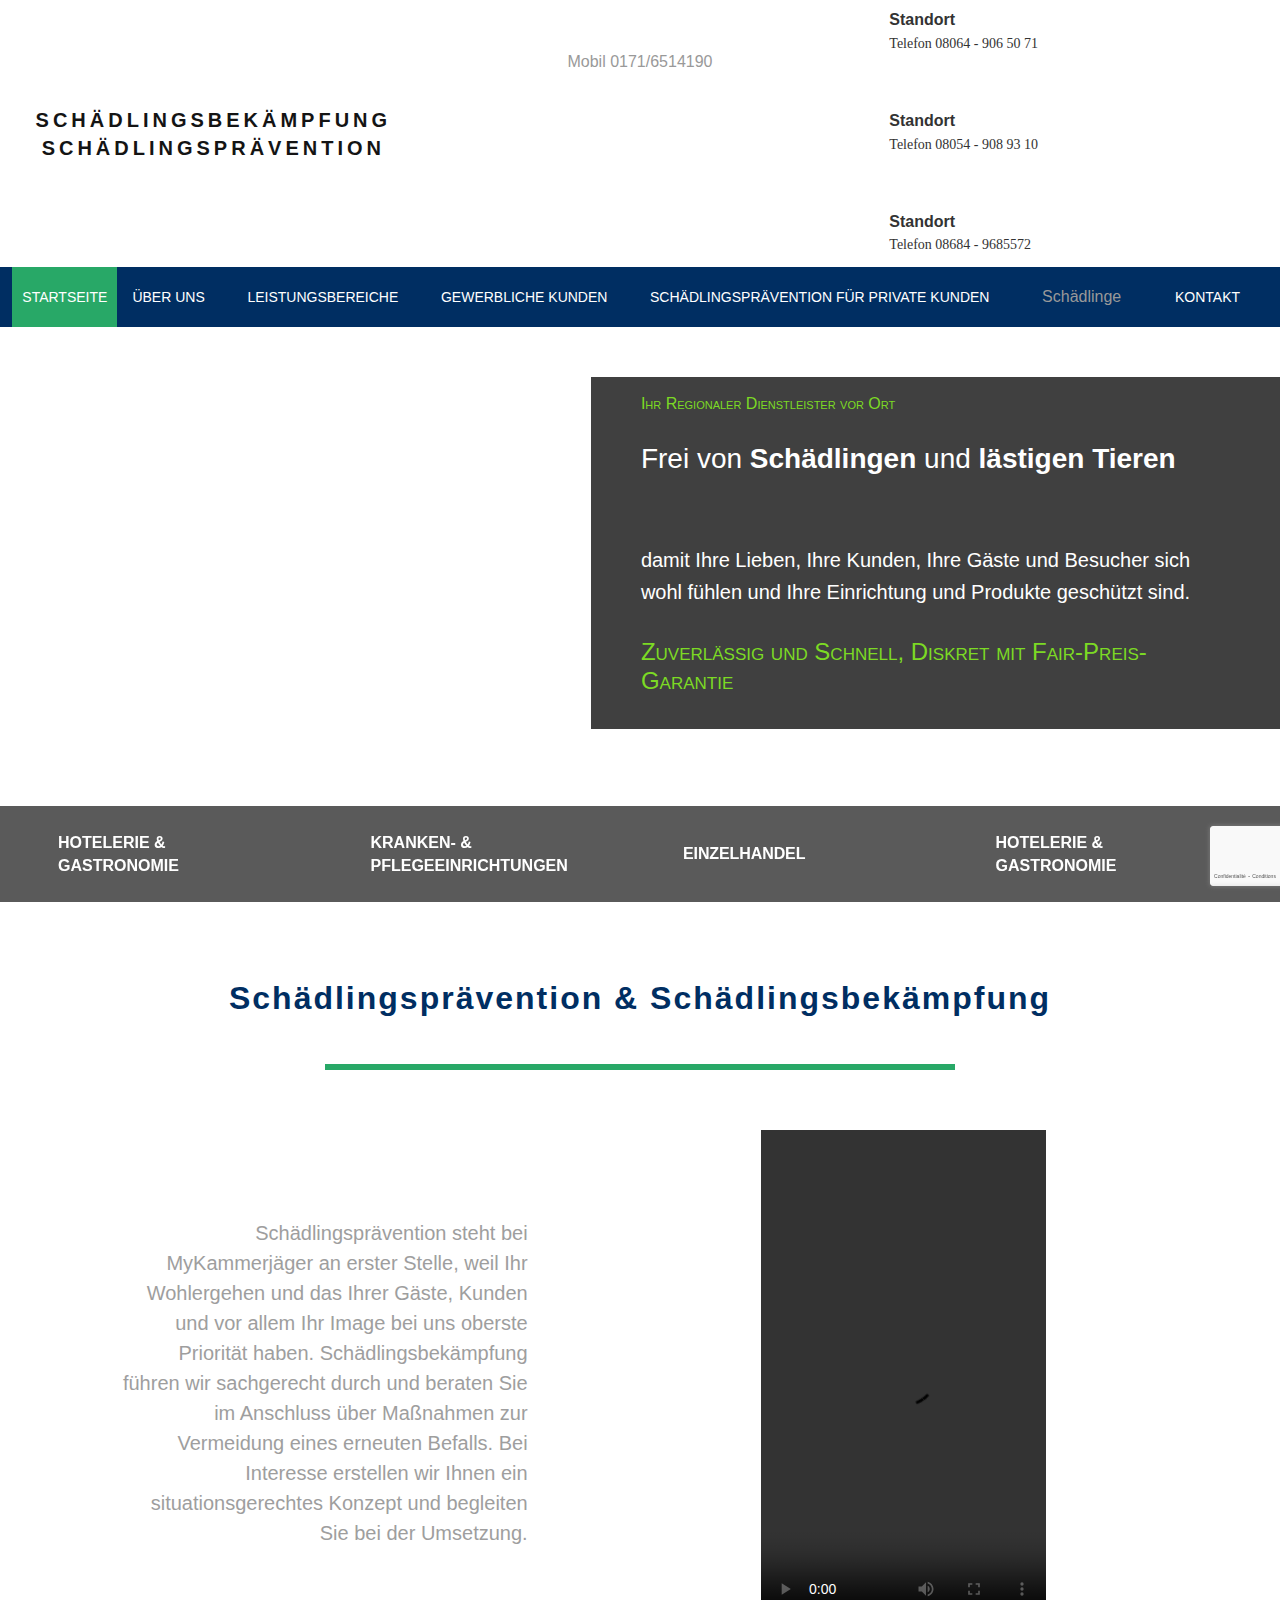
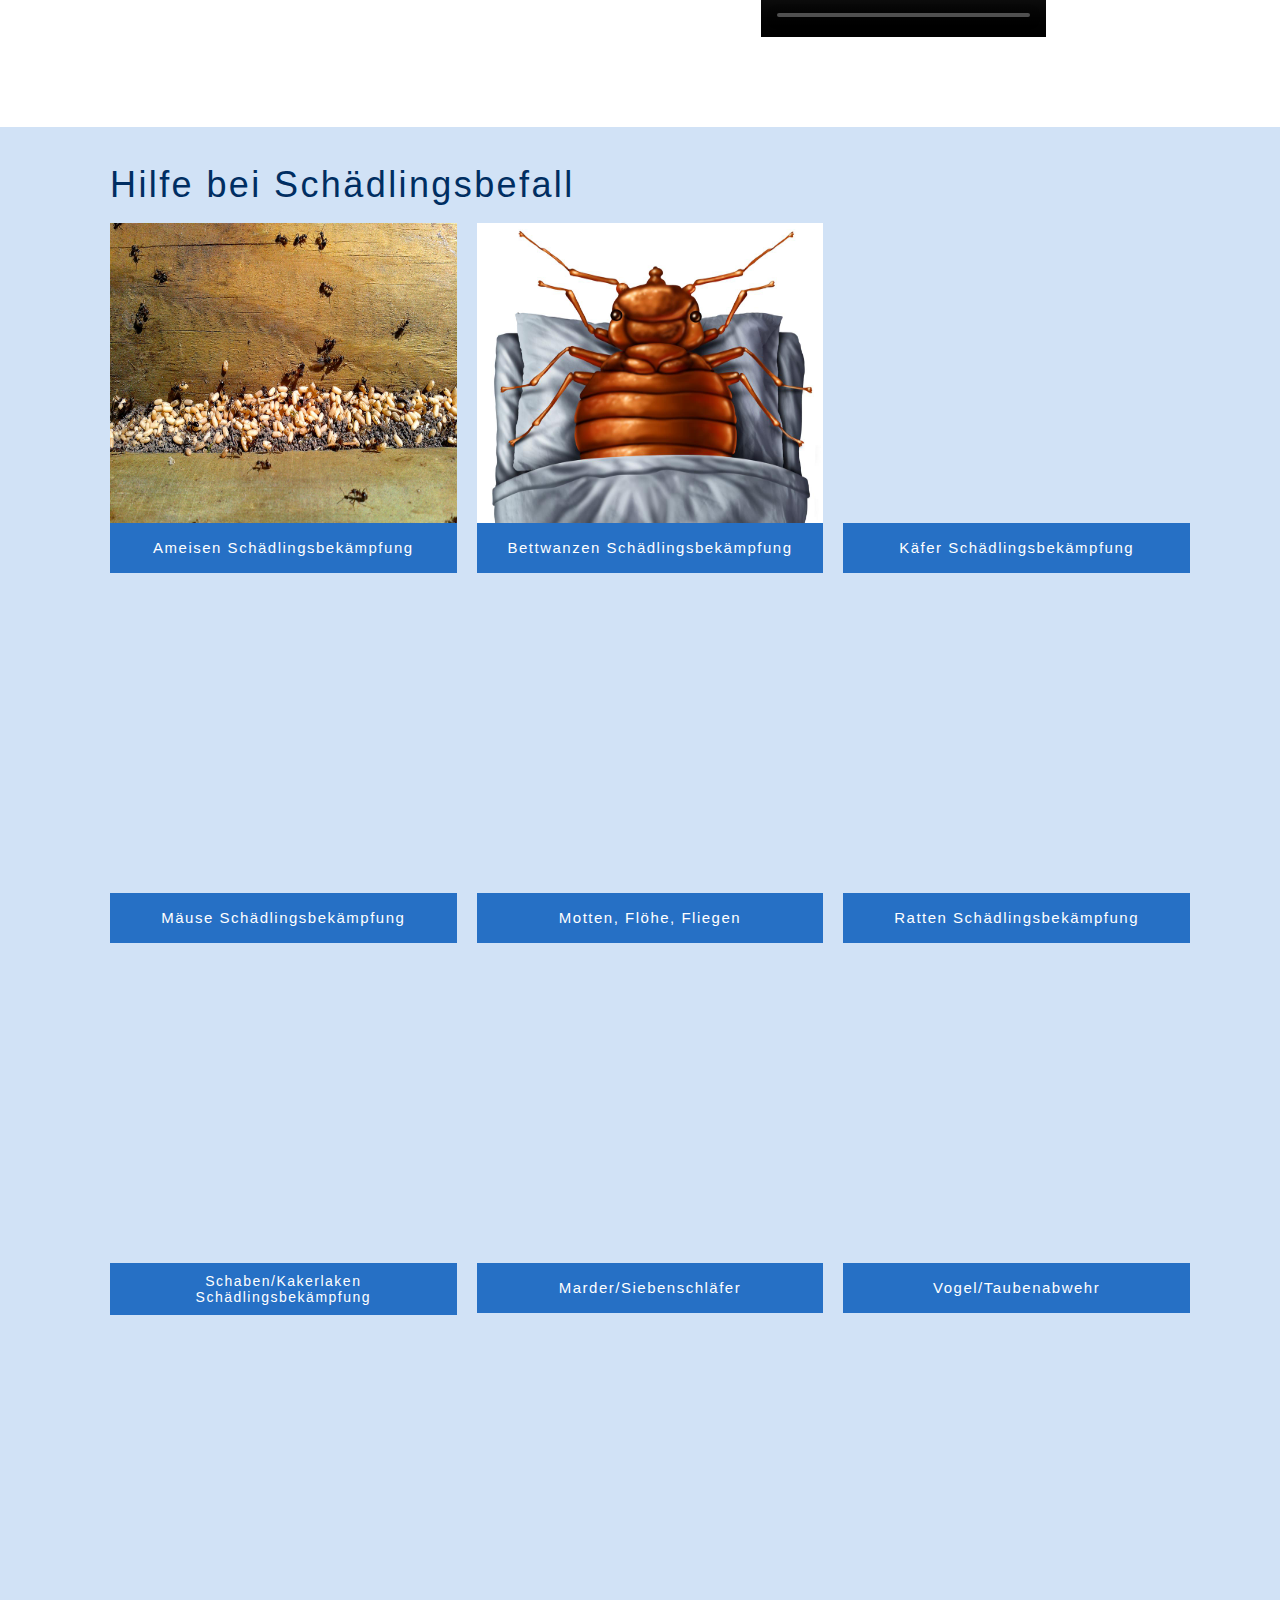
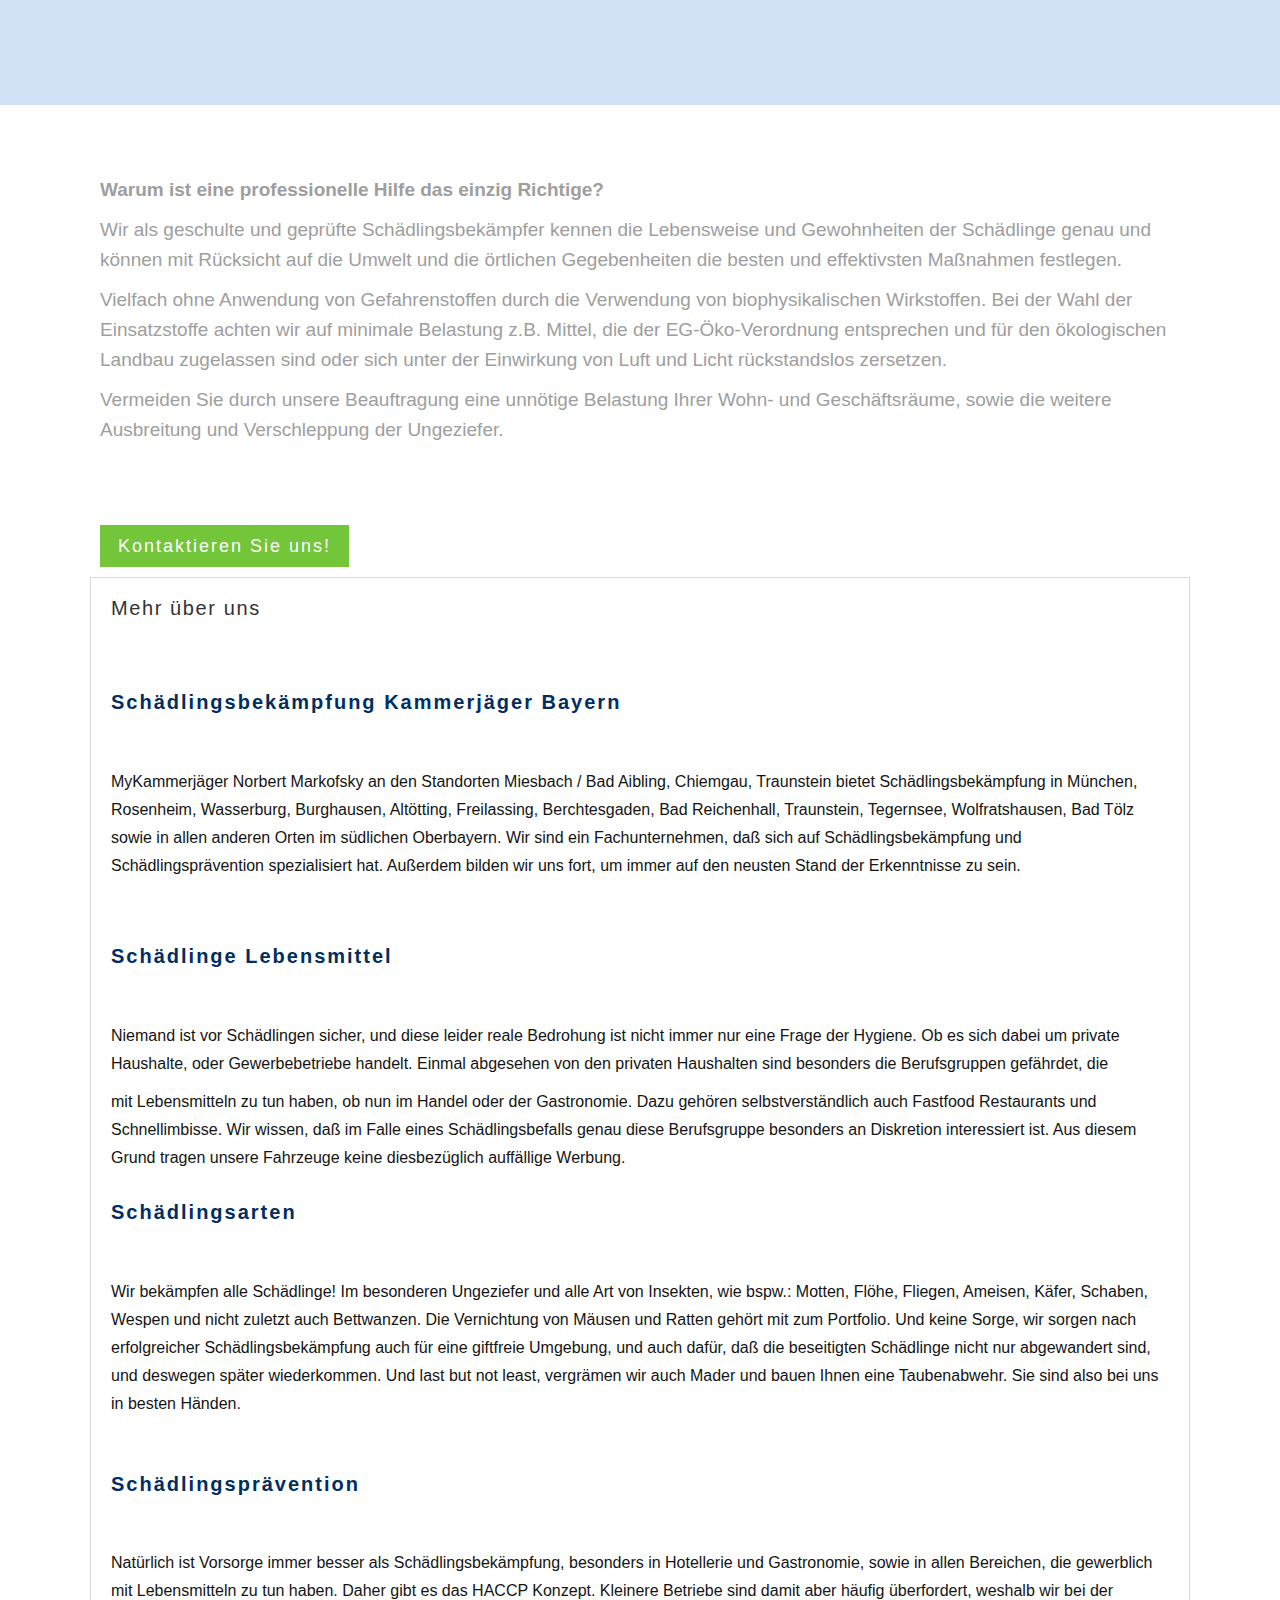
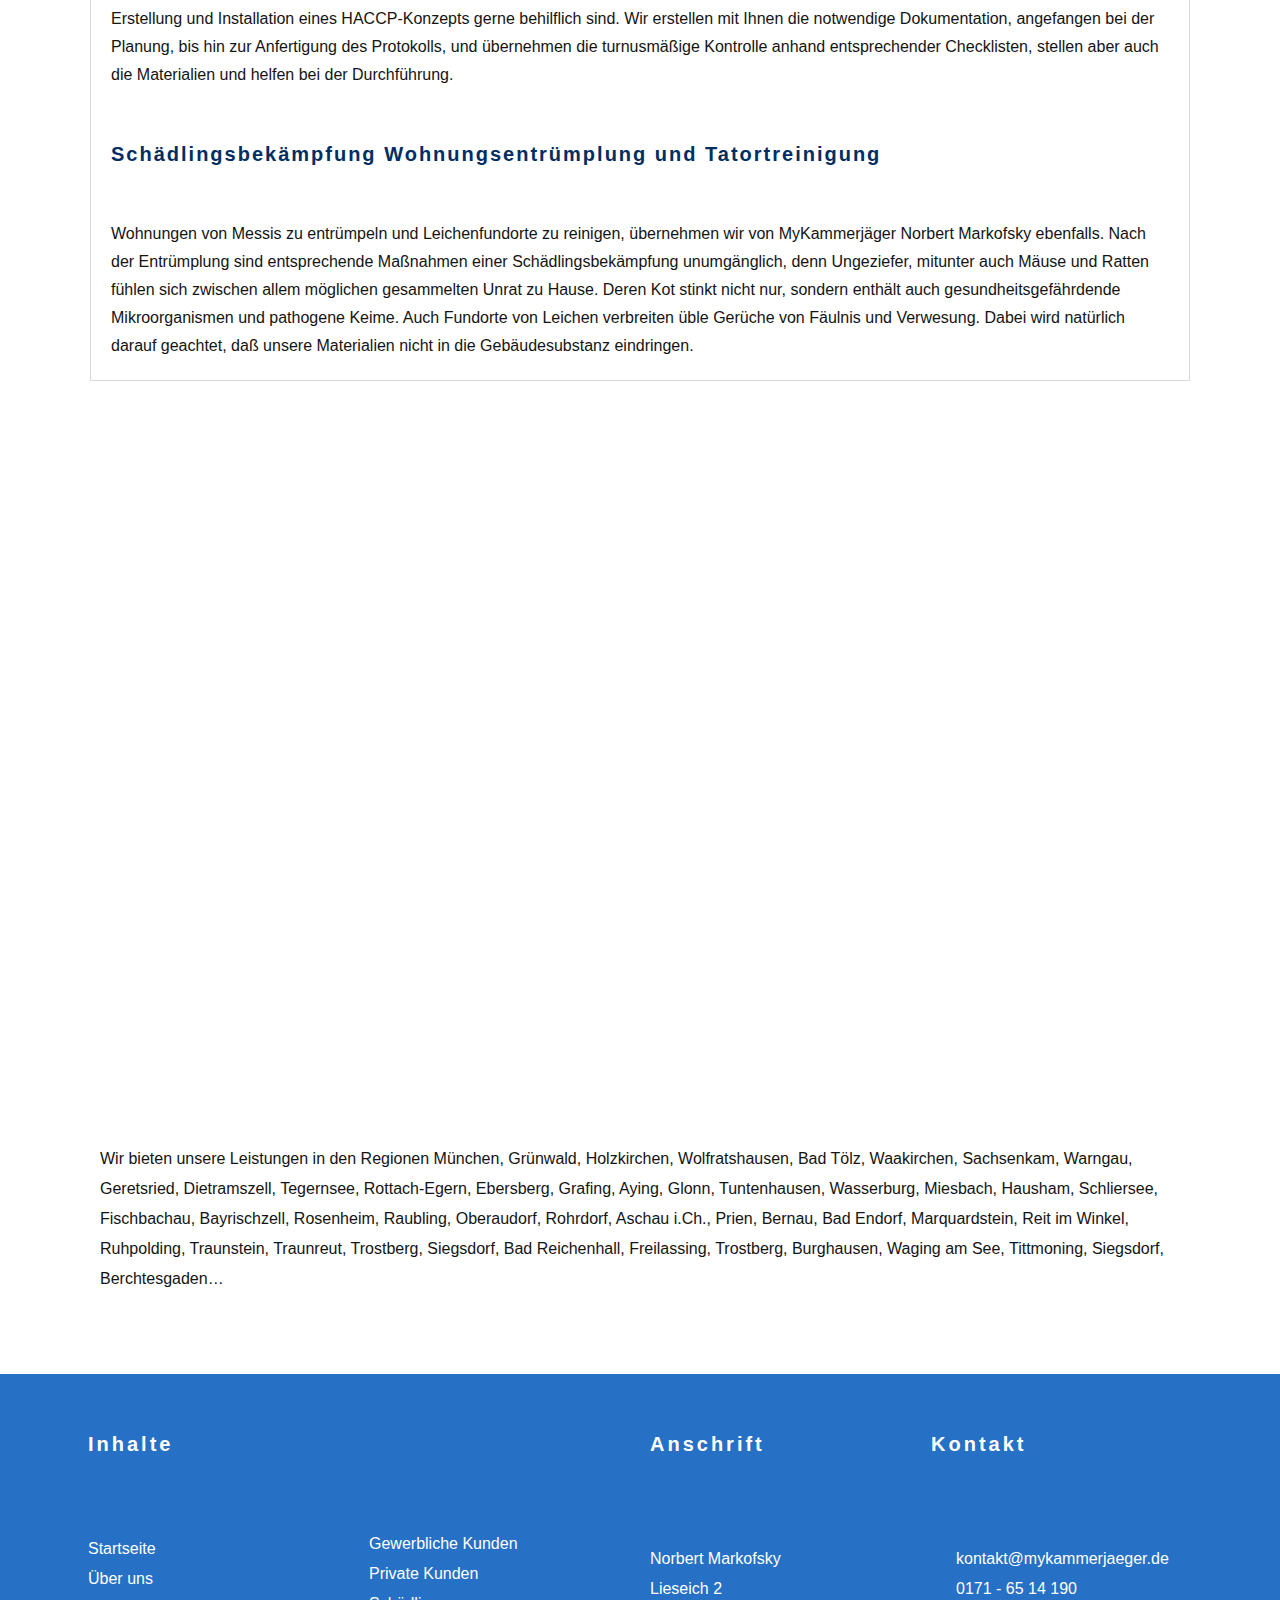
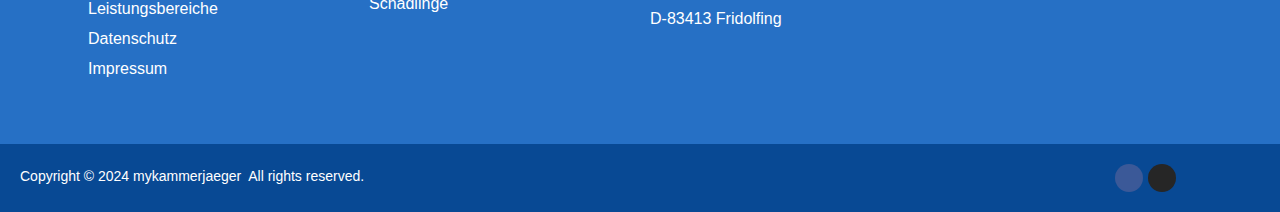
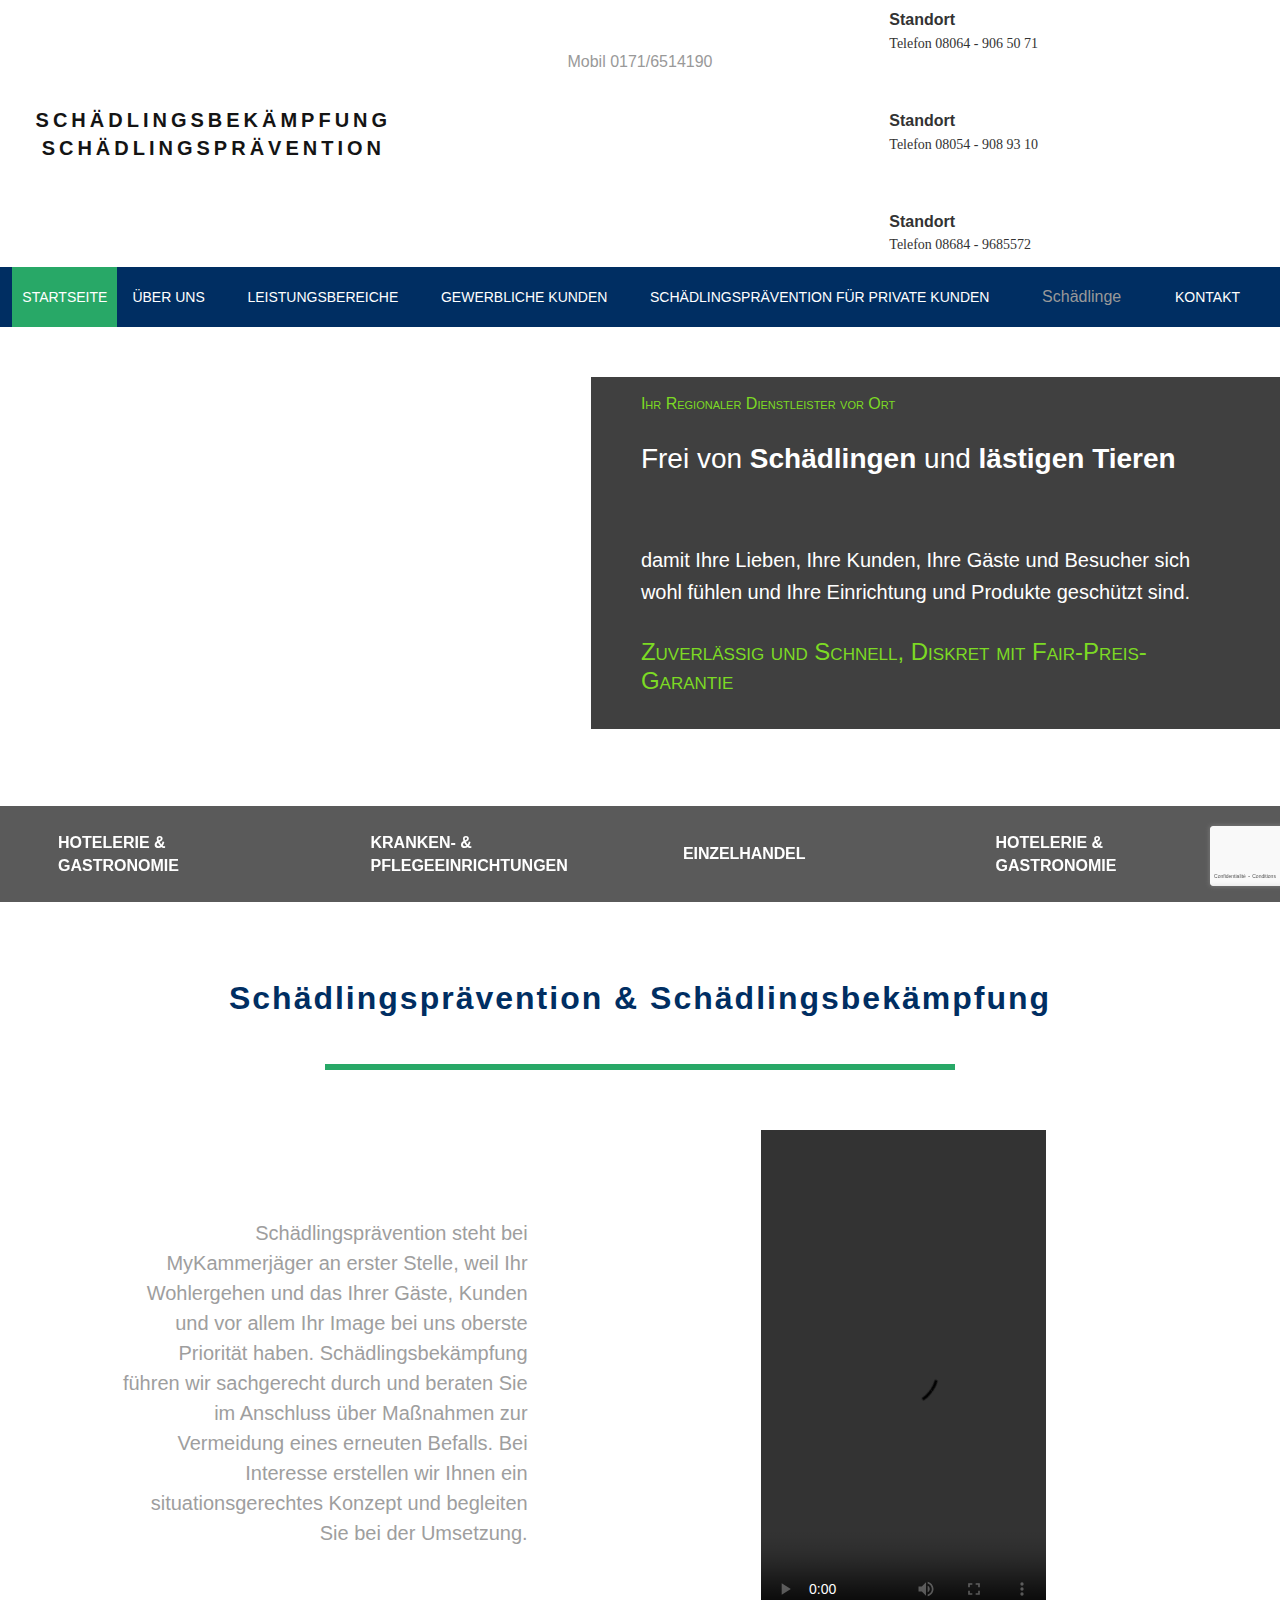
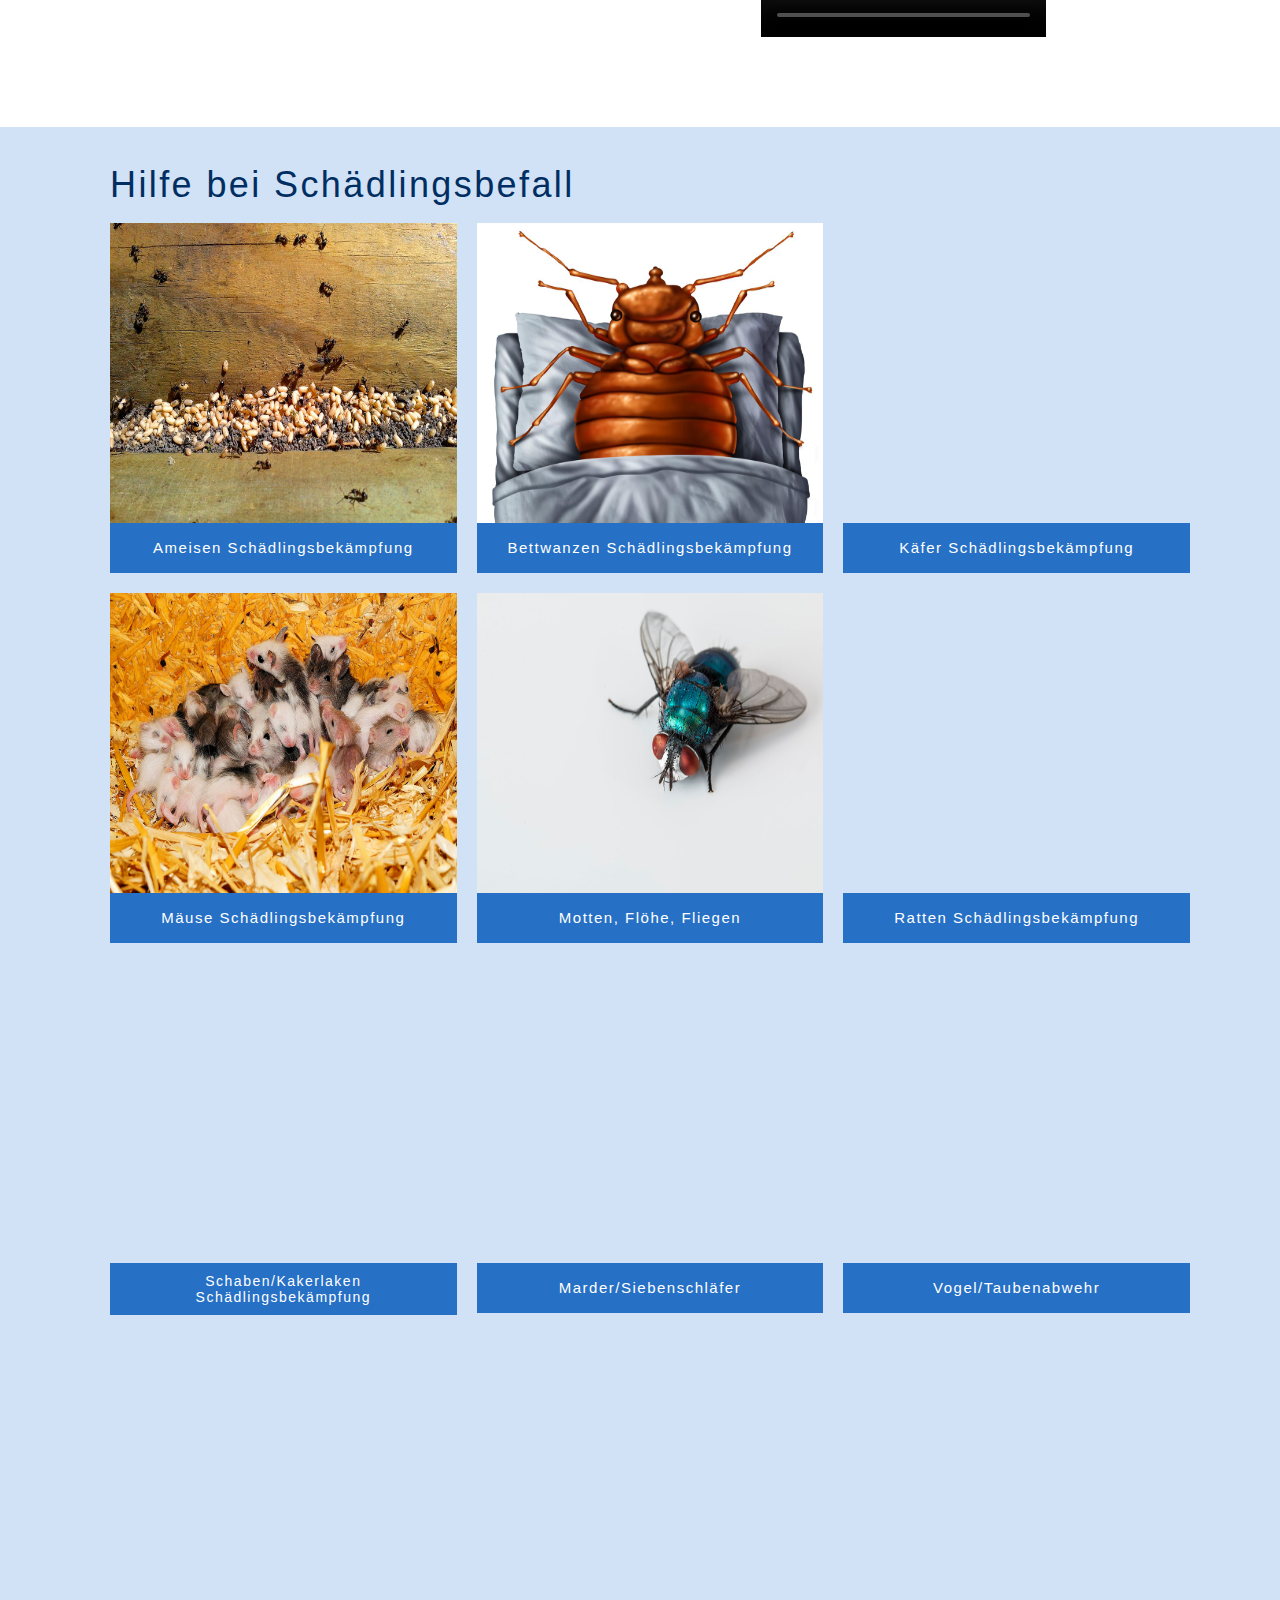
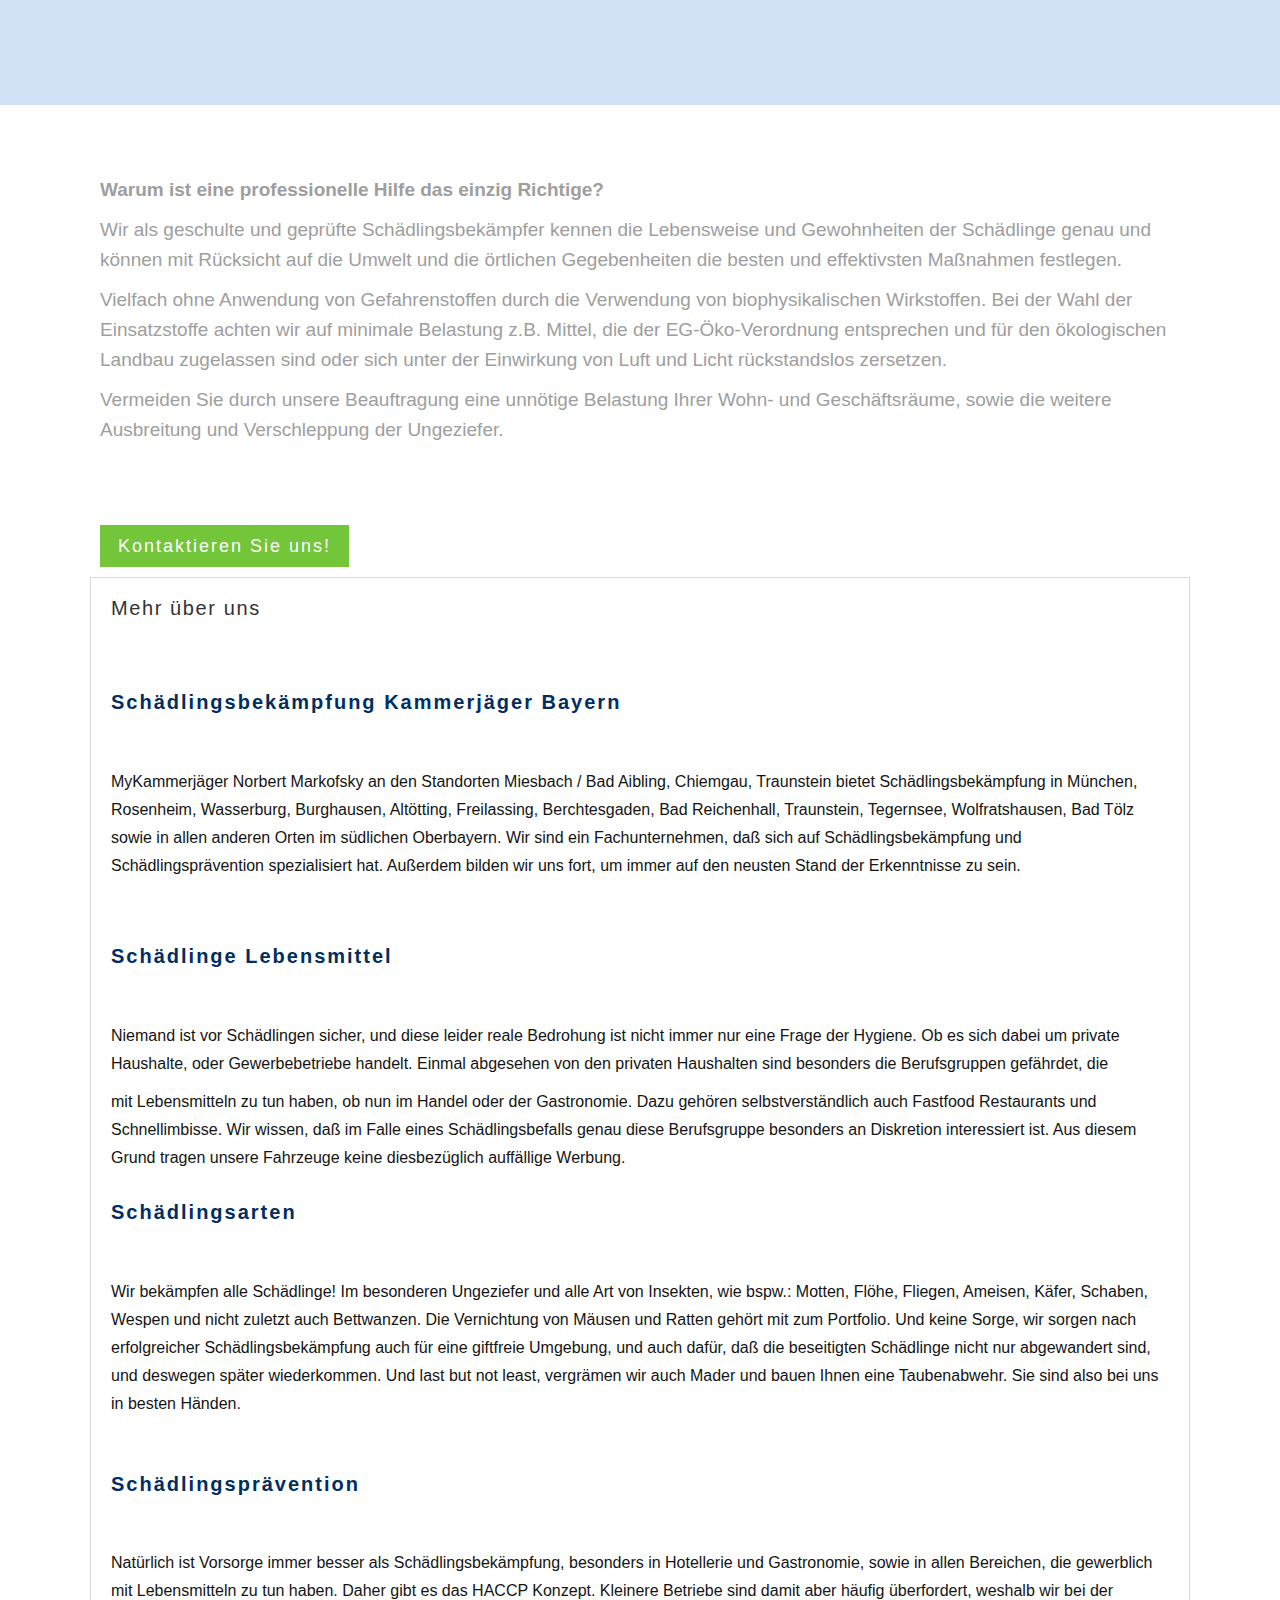
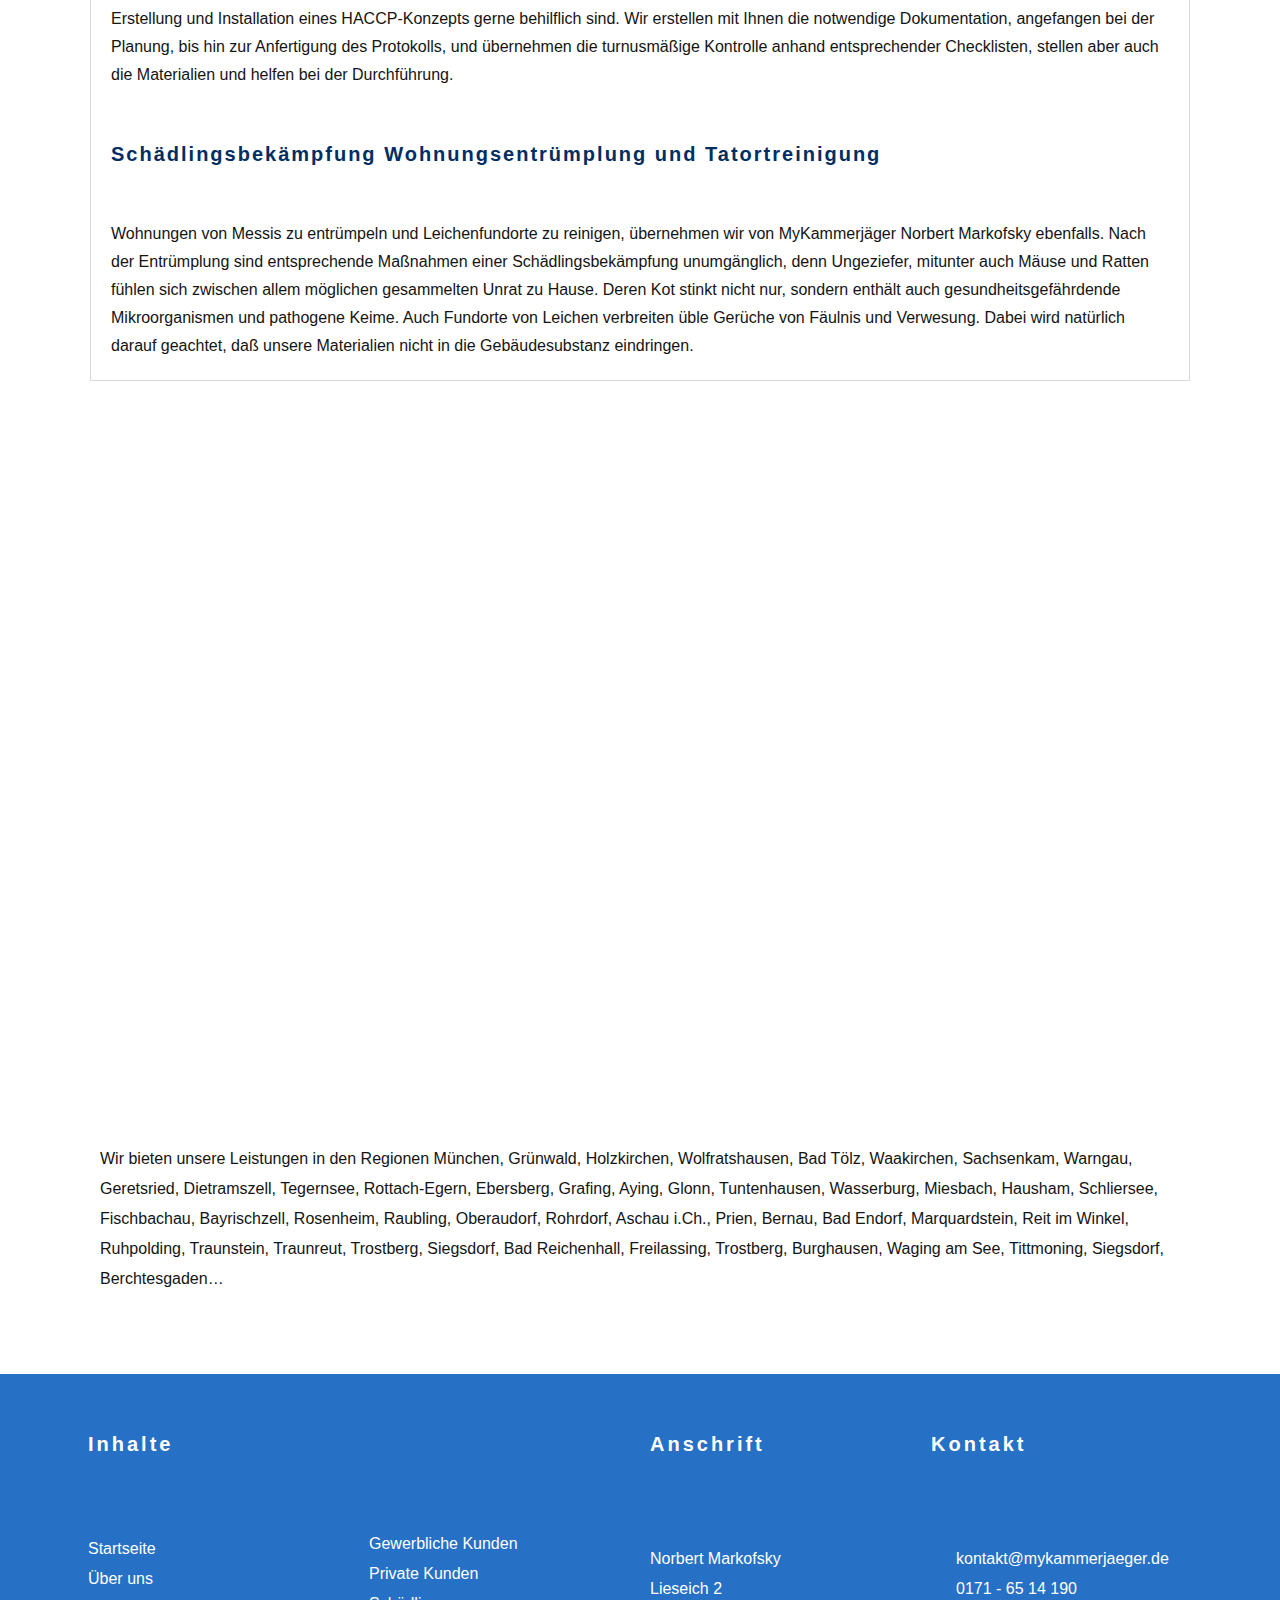
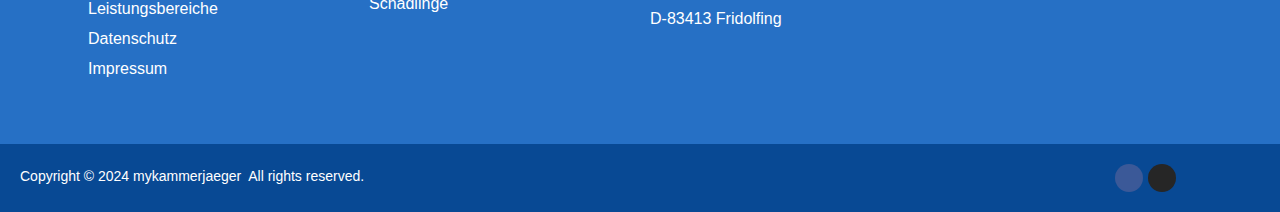
